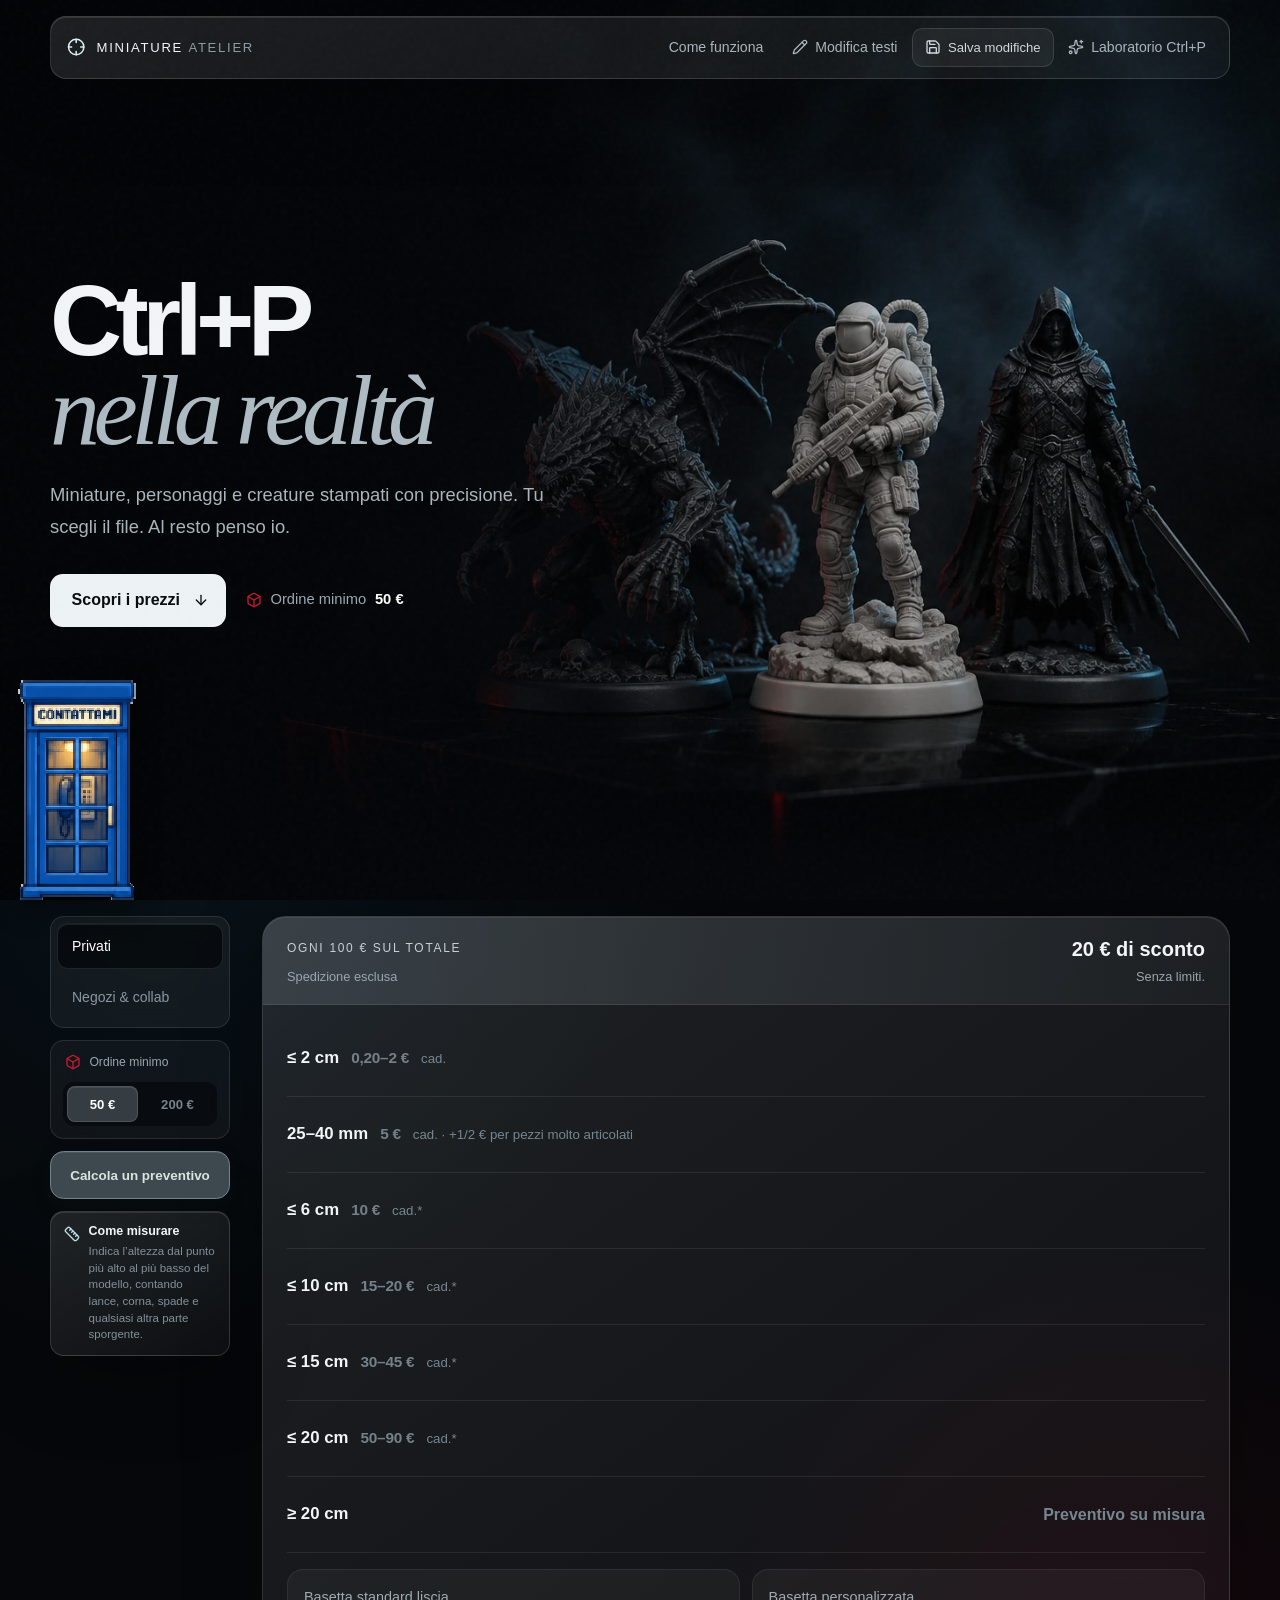
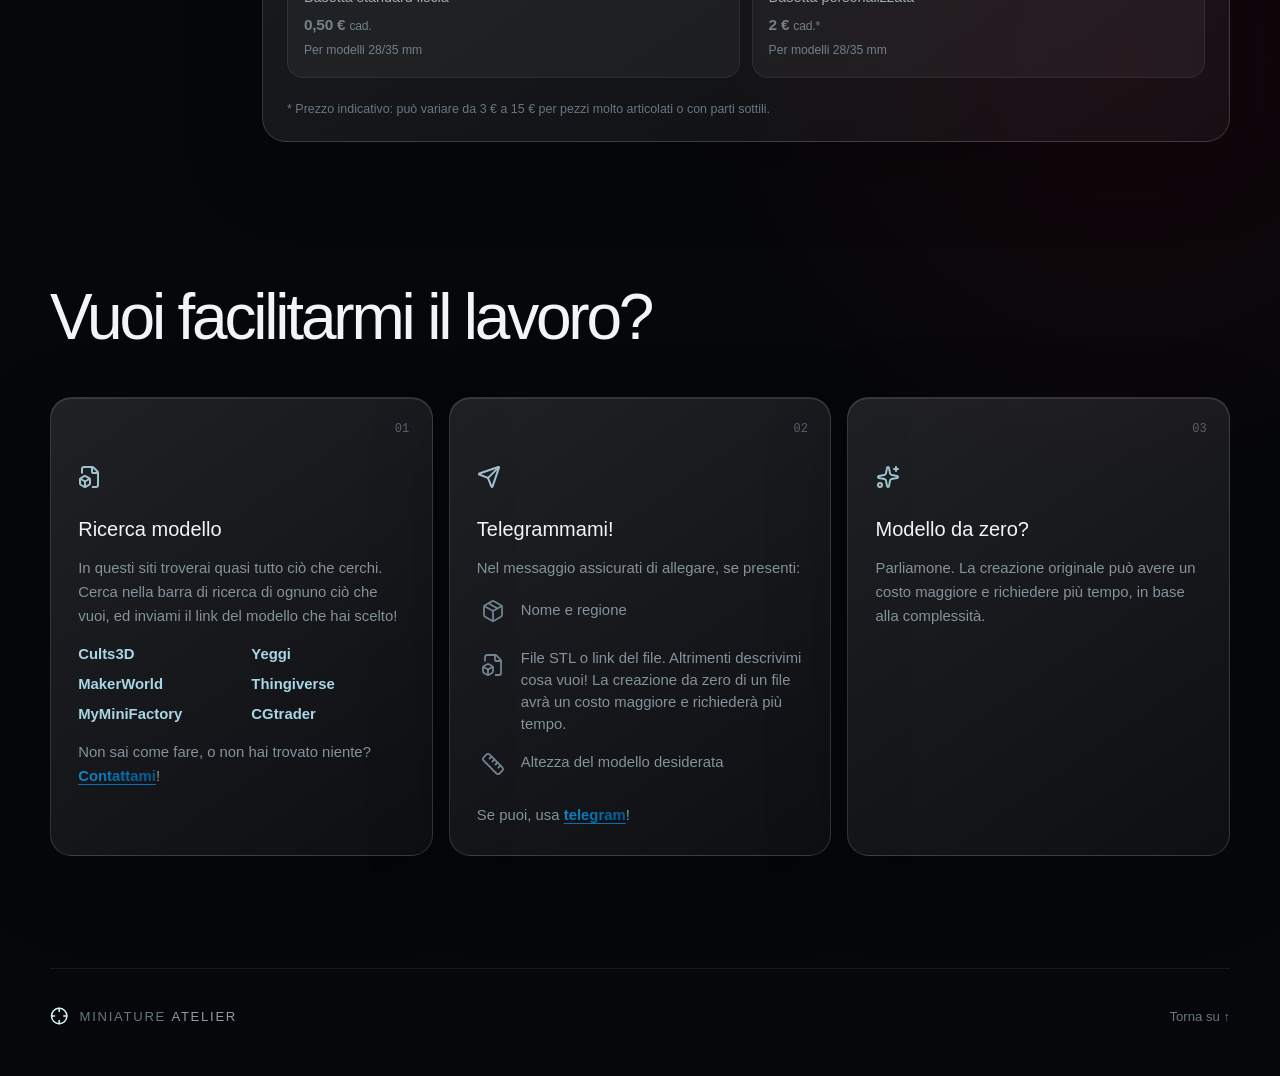
==== index.html @ 73da2fda "Pubblica Miniature Atelier" ====
<!doctype html>
<html lang="it"><head><meta charset="UTF-8"><meta name="viewport" content="width=device-width,initial-scale=1"><title>Miniature Atelier | Stampa 3D in resina</title><meta name="description" content="Stampa 3D di miniature, personaggi e creature in resina. Prezzi trasparenti e modelli su misura."><link rel="icon" href="./favicon.svg">  <script type="module" crossorigin src="./assets/home-CXBewtHA.js"></script>
  <link rel="modulepreload" crossorigin href="./assets/globals-DMaxS2Wz.js">
  <link rel="stylesheet" crossorigin href="./assets/globals-3iBk7bzG.css">
  <link rel="stylesheet" crossorigin href="./assets/home-Bjo-DSvi.css">
</head><body><div id="root"></div></body></html>
---- assets/home-Bjo-DSvi.css ----
.egg-dock{z-index:40;-webkit-backdrop-filter:blur(24px);backdrop-filter:blur(24px);color:#ecf3f7;background:#0b1016e8;border:1px solid #ffffff26;border-radius:16px;flex-direction:column;width:248px;max-height:calc(100dvh - 107px);padding-top:7px;display:flex;position:fixed;top:82px;right:14px;overflow:hidden;box-shadow:0 16px 70px #0008}.egg-dock button,.egg-modal button{cursor:pointer;font:inherit}.egg-dock button:focus-visible,.egg-modal button:focus-visible{outline-offset:-2px;outline:2px solid #b5e8f3}.egg-dock-heading{text-align:left;justify-content:space-between;align-items:center;gap:8px;padding:14px;display:flex;font-size:14px!important;font-weight:650!important}.egg-dock-heading>span{align-items:center;gap:8px;display:flex}.egg-choices{padding:0 7px;overflow-y:auto}.egg-choice{text-align:left;color:#b5c2cd;border:1px solid #0000;border-radius:7px;align-items:center;gap:8px;width:100%;padding:10px 8px;line-height:1.35;transition:background .15s;display:flex;font-size:13px!important}.egg-dock .egg-choice{cursor:grab}.egg-dock .egg-choice:active{cursor:grabbing}.egg-choice svg{color:var(--egg-color);flex-shrink:0}.egg-choice:hover,.egg-choice.egg-selected{color:#fff;background:#ffffff0d;border-color:#ffffff1c}.egg-choice.is-dragging{opacity:.35}.egg-choice.is-drop-target{color:#fff;border-color:var(--egg-color);background:color-mix(in srgb,var(--egg-color) 11%,#ffffff08);box-shadow:inset 0 0 0 1px color-mix(in srgb,var(--egg-color) 32%,transparent)}.egg-number{opacity:.6;font:11px ui-monospace,monospace}.egg-dock p{color:#9da9b4;margin:10px 14px 4px;font-size:12px}.egg-save-order{color:#e8f0f5;background:#ffffff0c;border:1px solid #ffffff20;border-radius:8px;justify-content:center;align-items:center;gap:8px;margin:8px 8px 0;padding:9px 12px;display:flex;font-size:12px!important}.egg-save-order:hover{background:#ffffff18}.egg-save-order:disabled{cursor:wait;opacity:.7}.egg-print{color:#c1ced8;align-items:center;gap:8px;padding:10px 14px 14px;display:flex;font-size:12px!important}.egg-modal{color:#eff5fa;max-height:calc(100dvh - 32px);overflow-y:auto;box-shadow:0 40px 150px #000c;background:#0a0e14!important;border:1px solid #ffffff24!important;border-radius:22px!important;gap:20px!important;width:min(1120px,100vw - 32px)!important;max-width:1120px!important;padding:22px!important}.egg-modal-header{justify-content:space-between;align-items:flex-start;gap:20px;display:flex}.egg-eyebrow{letter-spacing:.15em;color:#9aa8b8;margin-bottom:10px;font:11px ui-monospace,monospace;display:block}.egg-modal-header h2{margin-bottom:7px;font-size:24px;line-height:1.2}.egg-modal-header p{color:#a5b4c4;font-size:14px}.egg-close{border:1px solid #ffffff20;border-radius:50%;padding:8px}.egg-modal-grid{grid-template-columns:minmax(0,1fr) 250px;gap:18px;display:grid}.egg-modal-choices{flex-direction:column;gap:2px;max-height:540px;display:flex;overflow:auto}.egg-theater{background:radial-gradient(ellipse at 50% 45%,color-mix(in srgb,var(--egg-color) 9%,#070b10),#05070b 75%);border:1px solid #ffffff1c;border-radius:14px;min-width:0;overflow:hidden}.egg-scene{height:450px;color:var(--egg-color);position:relative;overflow:hidden}.egg-stage{height:355px;position:relative;overflow:hidden}.egg-caption{text-align:center;color:#f3f6fa;background:linear-gradient(#0000,#05070b 35%);place-content:center;min-height:95px;padding:18px 25px;font-size:19px;font-weight:600;line-height:1.35;display:grid;position:absolute;bottom:0;left:0;right:0}.egg-mini{object-fit:cover;object-position:80% center;border-radius:20%;width:245px;height:275px;margin-left:-122px;position:absolute;top:42px;left:50%;-webkit-mask-image:radial-gradient(#000 42%,#0000 72%);mask-image:radial-gradient(#000 42%,#0000 72%)}.egg-stage>svg{position:absolute}.egg-pop{animation:.7s cubic-bezier(.2,.8,.2,1.4) both egg-pop}.egg-playbar{border-top:1px solid #ffffff17;align-items:center;gap:10px;min-height:58px;padding:12px;font-size:12px;display:flex}.egg-playbar>span{color:#99a7b6;letter-spacing:.05em;margin-right:auto;font:10px ui-monospace,monospace}.egg-playbar button{color:#e9f0f7;background:#ffffff0c;border-radius:7px;align-items:center;gap:6px;padding:8px;font-size:12px;display:flex}.egg-burst{width:0;height:0;position:absolute;top:48%;left:50%}.egg-burst i{transform-origin:0;width:100px;height:2px;animation:.8s ease-out both egg-burst;position:absolute}.egg-burst i:after{content:"";background:var(--egg-color);width:8px;height:3px;box-shadow:0 0 16px var(--egg-color);border-radius:50%;position:absolute;right:0}.egg-folder{width:75px;height:75px;top:130px;left:9%}.egg-printer{width:95px;height:95px;top:115px;right:9%}.egg-runaway{text-align:center;animation:3.8s both egg-escape;position:absolute;top:145px;left:18%}.egg-runaway svg{width:40px;height:40px}.egg-runaway b{font:13px monospace;display:block}.egg-step-4 .egg-folder,.egg-step-5 .egg-folder,.egg-step-4 .egg-printer,.egg-step-5 .egg-printer{opacity:.15}.egg-ritual{border:2px dashed var(--egg-color);border-radius:50%;width:290px;height:290px;margin-left:-145px;animation:6s linear both egg-ritual;position:absolute;top:35px;left:50%;transform:rotateX(55deg);box-shadow:0 0 45px #a875ff45,inset 0 0 45px #a875ff25}.egg-ritual>div{border:8px double var(--egg-color);border-radius:50%;position:absolute;inset:25px}.egg-ritual span{text-align:center;width:100%;font:10px monospace;position:absolute;top:40px}.egg-ritual svg{width:70px;height:70px;position:absolute;top:110px;left:110px}.egg-summoned{animation:5s both egg-summon}.egg-hacked{border:1px solid var(--egg-color);text-align:center;background:#ff385115;justify-items:center;gap:14px;padding:25px;animation:.16s 4 egg-jitter;display:grid;position:absolute;inset:70px 10% auto}.egg-hacked svg{width:44px;height:44px}.egg-hacked code{letter-spacing:.04em;font-size:16px;line-height:1.55}.egg-hacked small{opacity:.82;font-size:13px}.egg-worker{z-index:3;text-align:center;position:absolute;top:215px}.egg-worker svg{width:54px;height:54px}.egg-worker small{font:9px monospace;display:block}.egg-worker-left{animation:5s both egg-worker-left;left:12%}.egg-worker-right{animation:5s both egg-worker-right;right:10%;transform:scaleX(-1)}.egg-cable{background:var(--egg-color);width:52%;height:1px;animation:5s both egg-cable;position:absolute;top:225px;left:23%}.egg-workpiece{animation:5s both egg-workpiece}.egg-polish{width:60px;height:60px;animation:.4s 5 alternate egg-polish;top:100px;left:55%}.egg-stamp{border:2px solid var(--egg-color);text-align:center;padding:9px;font:11px monospace;animation:.4s both egg-pop;position:absolute;bottom:12px;left:15%;right:15%;transform:rotate(-5deg)}.egg-build-sequence{z-index:3;width:min(var(--egg-workshop-size,245px),82vw);aspect-ratio:1;filter:drop-shadow(0 18px 24px #000a);pointer-events:none;position:absolute;top:24%;left:50%;transform:translate(-50%)}.egg-build-sequence img{object-fit:contain;object-position:center;opacity:0;visibility:hidden;pointer-events:none;width:100%;height:100%;position:absolute;inset:0}.egg-build-sequence img.is-active{opacity:1;visibility:visible}.egg-build-disintegrate{z-index:3;width:min(var(--egg-workshop-size,245px),82vw);aspect-ratio:1;pointer-events:none;position:absolute;top:24%;left:50%;overflow:visible;transform:translate(-50%)}.egg-build-disintegrate video{width:220%;max-width:none;height:220%;image-rendering:pixelated;pointer-events:none;background:0 0;position:absolute;top:50%;left:50%;transform:translate(-50%,-50%)}.egg-print-result{z-index:4;border-collapse:collapse;border:1px solid var(--egg-color);width:max-content;max-width:calc(100vw - 36px);color:var(--egg-color);box-shadow:0 0 25px color-mix(in srgb,var(--egg-color) 16%,transparent);text-transform:lowercase;background:#070b0ee8;font:700 13px/1.35 ui-monospace,SFMono-Regular,Consolas,monospace;animation:.32s steps(4,end) both egg-print-result-in,.7s 2.5s forwards egg-print-result-out;position:absolute;top:70%;left:50%;transform:translate(-50%,-50%)}.egg-print-result th,.egg-print-result td{text-align:left;white-space:nowrap;padding:9px 13px}.egg-print-result th{opacity:.78;border-right:1px solid color-mix(in srgb,var(--egg-color) 38%,transparent);font-weight:500}.egg-print-result tr+tr>*{border-top:1px solid color-mix(in srgb,var(--egg-color) 28%,transparent)}.egg-print-result td{font-weight:850}.egg-tumbling-statue{pointer-events:none;will-change:transform;width:clamp(180px,27vw,350px);height:auto;animation:1.7s linear both egg-statue-tumble;position:absolute;top:0;left:50%}.egg-thunk{z-index:3;color:inherit;font-size:40px;animation:3s cubic-bezier(.16,.9,.22,1.05) both egg-thunk;position:absolute;bottom:15px;right:10%;transform:rotate(-9deg)}.egg-fake-dialog{color:#e9f1ff;background:#161e2a;border:1px solid #ffffff35;border-radius:14px;padding:22px;position:absolute;top:20px;left:8%;right:8%}.egg-fake-dialog>span{color:#a7bbd3;font:10px monospace}.egg-fake-dialog h3{margin:8px 0 15px;font-size:22px}.egg-fake-dialog dl div{border-bottom:1px solid #ffffff12;justify-content:space-between;gap:12px;padding:8px 0;font-size:14px;display:flex}.egg-fake-dialog dt{color:#97aac1}.egg-fake-dialog dd{text-align:right}.egg-fake-dialog button{color:#101620;background:#b8d6ff;border-radius:8px;justify-content:center;align-items:center;gap:9px;width:100%;margin-top:18px;padding:11px;font-weight:650;display:flex}.egg-fake-dialog small{color:#a4b6cd;text-align:center;margin-top:9px;font-size:10px;display:block}.egg-slice{animation:3.8s both egg-assemble}.egg-slice-0{clip-path:inset(0 0 75%);--slide:-240px}.egg-slice-1{clip-path:inset(25% 0 50%);--slide:240px;animation-delay:.3s}.egg-slice-2{clip-path:inset(50% 0 25%);--slide:-240px;animation-delay:.6s}.egg-slice-3{clip-path:inset(75% 0 0);--slide:240px;animation-delay:.9s}.egg-diva{animation:6.5s both egg-diva;top:85px}.egg-speech{color:#251222;text-align:center;background:#f0b0dc;border-radius:16px 16px 16px 0;padding:17px;font-size:17px;font-weight:700;animation:.5s both egg-pop;position:absolute;top:23px;left:10%;right:10%}.egg-diva-label{text-align:center;width:100%;font:11px monospace;position:absolute;bottom:0}.egg-console{z-index:1;font:12px/1.8 monospace;position:absolute;top:24px;left:7%;right:7%}.egg-console code{overflow-wrap:anywhere;display:block}.egg-cursor{opacity:.7}.egg-scene-7 .egg-mini{height:245px;top:120px}.egg-qc-test,.egg-orbital-test,.egg-drone-test,.egg-conveyor-test,.egg-survival-test{position:absolute;inset:0;overflow:hidden}.egg-test-label{color:var(--egg-color);letter-spacing:.08em;white-space:nowrap;text-shadow:0 2px 14px #000;font:11px ui-monospace,monospace;position:absolute;top:24%;left:50%;transform:translate(-50%)}.egg-test-statue{z-index:2;filter:grayscale()contrast(1.08)drop-shadow(0 18px 22px #0009);pointer-events:none;width:clamp(145px,18vw,235px);height:auto;position:absolute;top:31%;left:50%;transform:translate(-50%)}.egg-final-kick{z-index:7;width:min(390px,74vw);box-shadow:0 0 28px color-mix(in srgb,var(--egg-color) 28%,transparent);background:#07100ddb;padding:12px 18px;font-size:14px;font-weight:800;bottom:17%;left:50%;right:auto;transform:translate(-50%)rotate(-4deg)}.egg-qc-hammer{z-index:4;transform-origin:90% 90%;width:clamp(65px,9vw,115px);height:auto;animation:4.6s cubic-bezier(.3,.8,.2,1) both egg-qc-hammer;position:absolute;top:23%;left:calc(50% + 65px)}.egg-qc-test .egg-test-statue{animation:4.6s both egg-qc-statue}.egg-impact-ring{z-index:1;border:3px solid var(--egg-color);border-radius:50%;width:24px;height:10px;animation:.75s ease-out both egg-impact-ring;position:absolute;top:58%;left:50%}.egg-test-rocket{z-index:3;width:48px;height:48px;animation:2s ease-in both egg-rocket-exit;position:absolute;top:18%;left:calc(50% - 24px)}.egg-orbital-statue{animation:3.8s cubic-bezier(.55,.02,.88,.42) both egg-orbital-drop;top:-32%}.egg-impact-crater{z-index:1;border:3px solid var(--egg-color);width:170px;height:28px;box-shadow:0 0 35px var(--egg-color);border-radius:50%;margin-left:-85px;animation:.8s ease-out both egg-crater;position:absolute;bottom:20%;left:50%}.egg-drone{z-index:4;width:58px;height:58px;filter:drop-shadow(0 0 12px var(--egg-color));position:absolute}.egg-drone-a{animation:5s ease-in-out both egg-drone-a;top:38%;left:18%}.egg-drone-b{animation:5s ease-in-out both egg-drone-b;top:36%;right:18%}.egg-drone-scan{z-index:5;width:220px;height:220px;color:var(--egg-color);opacity:.42;margin-left:-110px;animation:3.5s ease-in-out both egg-drone-scan;position:absolute;top:30%;left:50%}.egg-drone-statue{animation:4.5s both egg-drone-statue}.egg-drone-wrench{z-index:6;width:60px;height:60px;animation:4.5s both egg-wrench-kick;position:absolute;top:46%;right:24%}.egg-gear{z-index:2;width:90px;height:90px;animation:4s linear infinite egg-gear-spin;position:absolute;bottom:25%}.egg-gear-a{left:18%}.egg-gear-b{animation-direction:reverse;right:18%}.egg-conveyor-belt{border:2px solid var(--egg-color);background:repeating-linear-gradient(90deg,#ffffff1a 0 22px,#0000 22px 38px);height:18px;animation:.5s linear infinite egg-belt;position:absolute;bottom:28%;left:12%;right:12%}.egg-conveyor-statue{animation:4.7s ease-in-out both egg-conveyor-statue;top:30%}.egg-conveyor-boot{z-index:5;width:95px;height:95px;animation:4.7s both egg-conveyor-kick;position:absolute;top:42%;right:15%;transform:rotate(-70deg)}.egg-survival-shield{z-index:1;opacity:.18;width:250px;height:250px;margin-left:-125px;animation:1s ease-in-out 4 alternate egg-shield-pulse;position:absolute;top:30%;left:50%}.egg-clamp{z-index:4;border:3px solid var(--egg-color);background:#090d12dd;width:32%;height:70px;position:absolute;top:42%}.egg-clamp-left{animation:4s both egg-clamp-left;left:-34%}.egg-clamp-right{animation:4s both egg-clamp-right;right:-34%}.egg-survival-statue{animation:4.5s both egg-survival-statue}.egg-survival-boot{z-index:6;width:92px;height:92px;animation:4.8s both egg-survival-kick;position:absolute;top:54%;left:calc(50% + 115px);transform:rotate(-80deg)}.egg-survival-verdict{z-index:6;white-space:nowrap;color:var(--egg-color);font:10px ui-monospace,monospace;animation:.35s both egg-pop;position:absolute;top:68%;left:50%;transform:translate(-50%)}.egg-alarm{text-align:center;border:2px solid var(--egg-color);background:#ff35221a;justify-items:center;gap:15px;padding:22px;animation:.17s 16 egg-jitter;display:grid;position:absolute;inset:55px 12% auto}.egg-alarm svg{width:70px;height:70px}.egg-alarm b{font-size:28px}.egg-alarm small{font:12px monospace}.egg-panic-page{overflow-x:clip}.egg-panic-page main{animation:90ms linear infinite egg-jitter}.egg-panic-page.egg-panic-settle main{animation:1s cubic-bezier(.12,.65,.28,1) both egg-jitter-settle}.egg-portal{border:5px solid #ffc47b;border-radius:50%;width:180px;height:290px;margin-left:-90px;animation:6s both egg-portal;position:absolute;top:30px;left:50%;box-shadow:0 0 35px #ff7500,inset 0 0 45px #ff7500}.egg-forged{animation:6s both egg-forge}.egg-smoke{filter:blur(17px);background:radial-gradient(#ffa44045,#0000 65%);border-radius:50%;animation:6s both egg-smoke;position:absolute;inset:70px 20% 0}.egg-embers i{background:#ffd59d;border-radius:50%;width:3px;height:3px;animation:2.5s 2 both egg-ember;position:absolute;top:300px;box-shadow:0 0 7px #ff8400}.egg-doctrine{text-align:center;letter-spacing:-.045em;font-size:clamp(35px,5vw,64px);font-weight:900;line-height:1.07;animation:2.6s both egg-paper;position:absolute;inset:60px 8% auto}.egg-doctrine em{color:#a0a4ae;font-style:normal}.egg-doctrine.egg-resin{animation:.8s both egg-resin}.egg-resin em{color:var(--egg-color);text-shadow:0 0 35px #d4bcff60}.egg-doctrine-note{text-align:center;color:#a4acba;font-size:12px;position:absolute;bottom:25px;left:10%;right:10%}@keyframes egg-pop{0%{opacity:0;filter:blur(14px);transform:scale(.2)}to{opacity:1;filter:blur();transform:scale(1)}}@keyframes egg-burst{0%{opacity:1;width:0}to{opacity:0;width:180px}}@keyframes egg-escape{0%{transform:translate(0)rotate(-12deg)}20%{transform:translate(35px,-60px)rotate(15deg)}40%{transform:translate(90px,35px)rotate(-20deg)}65%{transform:translate(170px,-45px)rotate(25deg)}90%{opacity:1;transform:translate(250px)scale(.5)}to{opacity:0;transform:translate(270px)scale(0)}}@keyframes egg-ritual{0%{opacity:0;transform:rotateX(55deg)rotate(0)}20%{opacity:1}to{transform:rotateX(55deg)rotate(300deg)}}@keyframes egg-summon{0%,20%{opacity:0;transform:translateY(110px)scale(.1)rotateY(180deg)}80%,to{opacity:1;transform:translateY(0)scale(1)rotateY(360deg)}}@keyframes egg-jitter{0%,to{transform:translate(0)}12.5%{transform:translate(-3px,-3px)}25%{transform:translate(1px,-4px)}37.5%{transform:translate(4px,-1px)}50%{transform:translate(3px,3px)}62.5%{transform:translateY(4px)}75%{transform:translate(-4px,2px)}87.5%{transform:translate(-2px,-3px)}}@keyframes egg-jitter-settle{0%{transform:translate(-4px,3px)}12%{transform:translate(3.5px,-3px)}25%{transform:translate(-3px,-2.5px)}38%{transform:translate(2.5px,2px)}52%{transform:translate(-2px,1.5px)}66%{transform:translate(1.4px,-1.2px)}79%{transform:translate(-.9px,.7px)}90%{transform:translate(.4px,-.3px)}to{transform:translate(0)}}@keyframes egg-hijack-glitch{0%{opacity:1;clip-path:inset(0);filter:none}12%{clip-path:inset(8% 0 66%);filter:hue-rotate(80deg);transform:translate(-18px,4px)}24%{clip-path:inset(58% 0 13%);transform:translate(21px,-5px)}38%{clip-path:inset(31% 0 37%);filter:contrast(2);transform:translate(-8px,2px)skew(12deg)}52%{clip-path:inset(3% 0 82%);transform:translate(14px,-2px)}68%{opacity:.75;clip-path:inset(72% 0 4%);filter:hue-rotate(-70deg);transform:scaleX(1.08)}84%{opacity:.35;clip-path:inset(42% 0);transform:translate(-25px)scaleY(.15)}to{opacity:0;clip-path:inset(50% 0);filter:blur(12px);transform:scaleX(0)scaleY(.02)}}@keyframes egg-worker-left{0%{transform:translate(-200px)}25%,60%{transform:translate(0)rotate(-10deg)}70%{transform:translate(50px)rotate(20deg)}to{opacity:0;transform:translate(-220px)}}@keyframes egg-worker-right{0%{transform:translate(200px)}25%,60%{transform:translate(0)rotate(10deg)}to{opacity:0;transform:translate(220px)}}@keyframes egg-workpiece{0%,15%{opacity:0;transform:translate(-220px)scale(.6)}40%,60%{opacity:.8;transform:translate(0)scale(.8)}70%{transform:rotate(18deg)translateY(-30px)}to{opacity:1;transform:rotate(0)}}@keyframes egg-cable{0%,20%,90%,to{opacity:0}35%,65%{opacity:1}}@keyframes egg-polish{to{transform:translate(20px,50px)rotate(60deg)}}@keyframes egg-build-frame-in{0%{opacity:.45;filter:brightness(1.8)}to{opacity:1;filter:none}}@keyframes egg-print-result-in{0%{opacity:0;clip-path:inset(0 50%)}to{opacity:1;clip-path:inset(0)}}@keyframes egg-print-result-out{0%{opacity:1;filter:none}to{opacity:0;filter:blur(5px)}}@keyframes egg-statue-tumble{0%{transform:translate(-50%,-125%)rotate(-35deg)}15%{transform:translate(-61%,-70%)rotate(68deg)}30%{transform:translate(-42%,-15%)rotate(171deg)}45%{transform:translate(-58%,12vh)rotate(274deg)}60%{transform:translate(-43%,38vh)rotate(377deg)}75%{transform:translate(-57%,68vh)rotate(480deg)}88%{transform:translate(-45%,94vh)rotate(570deg)}to{transform:translate(-54%,calc(100vh + 125%))rotate(650deg)}}@keyframes egg-thunk{0%{opacity:0;filter:blur(8px);transform:scale(.35)rotate(-9deg)}28%{opacity:1;filter:blur();transform:scale(1.45)rotate(-9deg)}62%{opacity:1;filter:blur();transform:scale(1)rotate(-9deg)}to{opacity:0;filter:blur(3px);transform:scale(.96)rotate(-9deg)}}@keyframes egg-assemble{0%,10%{transform:translateX(var(--slide));opacity:0}70%,to{opacity:1;transform:translate(0)}}@keyframes egg-diva{0%,10%{filter:grayscale();transform:scale(.85)}25%{transform:rotate(-9deg)scale(1)}45%{transform:rotate(8deg)scale(1.08)}70%{filter:grayscale(0);transform:rotate(-6deg)scale(1.15)}to{transform:rotate(-6deg)scale(1)}}@keyframes egg-portal{0%{opacity:0;transform:scaleX(0)scaleY(.1)}25%,70%{opacity:1;transform:scaleX(1)scaleY(1)}to{opacity:0;transform:scaleX(.03)}}@keyframes egg-forge{0%,25%{opacity:0;filter:brightness(3)sepia();transform:scale(.1)}75%{opacity:1;filter:brightness(2)sepia(.8);transform:scale(1)}to{filter:brightness()}}@keyframes egg-smoke{0%{opacity:0;transform:scale(.3)}60%{opacity:1}to{opacity:0;transform:translateY(-50px)scale(1.8)}}@keyframes egg-ember{0%{opacity:1;transform:translateY(0)}to{opacity:0;transform:translate(20px,-260px)}}@keyframes egg-paper{0%,70%{opacity:1;transform:scale(1)}to{opacity:0;filter:blur(8px);transform:perspective(500px)rotateX(75deg)scale(.2)}}@keyframes egg-resin{0%{opacity:0;filter:blur(14px);transform:scale(1.4)}to{opacity:1;transform:scale(1)}}@keyframes egg-qc-hammer{0%,28%{opacity:0;transform:rotate(-115deg)translate(60px,-60px)}38%{opacity:1}52%{transform:rotate(18deg)}58%{transform:rotate(-35deg)}68%{transform:rotate(22deg)}74%,to{transform:rotate(-8deg)}}@keyframes egg-qc-statue{0%,35%{transform:translate(-50%)}53%{transform:translate(-50%,22px)rotate(-4deg)scaleY(.96)}60%{transform:translate(-50%,-8px)rotate(3deg)}69%{transform:translate(-50%,14px)rotate(-3deg)}78%,to{transform:translate(-50%)}}@keyframes egg-impact-ring{0%{opacity:1;transform:translate(-50%,-50%)scale(.2)}to{opacity:0;transform:translate(-50%,-50%)scale(9)}}@keyframes egg-rocket-exit{0%{opacity:0;transform:translateY(180px)rotate(-45deg)}20%{opacity:1}to{opacity:0;transform:translate(260px,-260px)rotate(-45deg)}}@keyframes egg-orbital-drop{0%,28%{opacity:0;transform:translate(-50%,-30vh)rotate(-160deg)scale(.55)}35%{opacity:1}86%{transform:translate(-50%,69vh)rotate(650deg)scale(.85)}91%{transform:translate(-50%,65vh)rotate(680deg)scale(1.05,.72)}to{transform:translate(-50%,69vh)rotate(690deg)scale(.95)}}@keyframes egg-crater{0%{opacity:1;transform:scale(.15)}to{opacity:0;transform:scale(3.2)}}@keyframes egg-drone-a{0%{opacity:0;transform:translate(-220px,-80px)}20%,70%{opacity:1;transform:translate(0)}82%{transform:translate(170px,35px)rotate(25deg)}to{opacity:0;transform:translate(-240px,-80px)}}@keyframes egg-drone-b{0%{opacity:0;transform:translate(220px,-60px)}20%,65%{opacity:1;transform:translate(0)}76%{transform:translate(-145px,45px)rotate(-20deg)}to{opacity:0;transform:translate(240px,-80px)}}@keyframes egg-drone-scan{0%,18%{opacity:0;transform:scale(.4)rotate(0)}35%,62%{opacity:.5;transform:scale(1)rotate(180deg)}75%,to{opacity:0;transform:scale(1.2)rotate(360deg)}}@keyframes egg-drone-statue{0%,58%{transform:translate(-50%)}72%{transform:translate(-35%,18px)rotate(14deg)}82%,to{transform:translate(-50%)rotate(0)}}@keyframes egg-wrench-kick{0%,58%{opacity:0;transform:translate(180px,-70px)rotate(20deg)}65%{opacity:1}74%{transform:translate(-100px,35px)rotate(-110deg)}84%,to{opacity:0;transform:translate(120px,-90px)rotate(-210deg)}}@keyframes egg-gear-spin{to{transform:rotate(360deg)}}@keyframes egg-belt{to{background-position:38px 0}}@keyframes egg-conveyor-statue{0%{opacity:0;transform:translate(-170%,-10px)rotate(-10deg)}25%,62%{opacity:1;transform:translate(-50%)}75%{transform:translate(10%,5px)rotate(15deg)}88%,to{transform:translate(95%,30px)rotate(32deg)}}@keyframes egg-conveyor-kick{0%,58%{opacity:0;transform:translate(190px)rotate(-70deg)}67%{opacity:1}77%{transform:translate(-115px,15px)rotate(-95deg)}88%,to{opacity:0;transform:translate(140px,-20px)rotate(-60deg)}}@keyframes egg-shield-pulse{to{opacity:.42;filter:drop-shadow(0 0 25px var(--egg-color))}}@keyframes egg-clamp-left{0%,20%{left:-34%}48%,65%{left:18%}78%,to{left:-34%}}@keyframes egg-clamp-right{0%,20%{right:-34%}48%,65%{right:18%}78%,to{right:-34%}}@keyframes egg-survival-statue{0%,35%{transform:translate(-50%)}44%{transform:translate(-53%,-4px)rotate(-3deg)}50%{transform:translate(-47%,4px)rotate(3deg)}56%{transform:translate(-52%,2px)rotate(-2deg)}62%{transform:translate(-48%,-3px)rotate(2deg)}72%,to{transform:translate(-50%)}}@keyframes egg-survival-kick{0%,67%{opacity:0;transform:translate(160px,40px)rotate(-80deg)}74%{opacity:1}82%{transform:translate(-120px,-10px)rotate(-105deg)}92%,to{opacity:0;transform:translate(150px,30px)rotate(-65deg)}}.egg-customs,.egg-elevator,.egg-strike,.egg-interrogation,.egg-teleport,.egg-opinion,.egg-paperless{position:absolute;inset:0;overflow:hidden}.egg-customs-portal{border:5px double var(--egg-color);width:180px;height:300px;box-shadow:0 0 40px color-mix(in srgb,var(--egg-color) 55%,transparent),inset 0 0 35px color-mix(in srgb,var(--egg-color) 38%,transparent);border-radius:50%;animation:5.3s both egg-customs-portal;position:absolute;top:27%;left:14%}.egg-customs-booth{z-index:4;border:1px solid var(--egg-color);text-align:center;background:#090d12e8;width:190px;padding:15px;position:absolute;top:31%;right:15%;transform:rotate(2deg)}.egg-customs-booth b{font:15px ui-monospace,monospace;display:block}.egg-customs-booth small{color:#d6dee4;margin-top:8px;font:9px/1.5 ui-monospace,monospace;display:block}.egg-customs-statue{animation:4.2s both egg-customs-arrival;top:30%;left:39%}.egg-customs-scan{z-index:5;background:var(--egg-color);width:23%;height:2px;box-shadow:0 0 18px var(--egg-color);animation:2.7s ease-in-out 1.2s both egg-customs-scan;position:absolute;top:30%;left:31%}.egg-customs-ticket,.egg-customs-denied{z-index:6;color:#eef4f7;background:#080b10df;border:1px solid #ffffff20;padding:10px 13px;font:9px/1.5 ui-monospace,monospace;animation:.35s both egg-pop;position:absolute}.egg-customs-ticket{bottom:23%;left:12%;transform:rotate(-5deg)}.egg-customs-denied{color:var(--egg-color);bottom:24%;right:12%;transform:rotate(4deg)}.egg-elevator-frame{z-index:4;background:#05070a;border:8px ridge #4d5860;width:300px;height:330px;position:absolute;top:24%;left:50%;overflow:hidden;transform:translate(-50%);box-shadow:0 20px 50px #000a,inset 0 0 0 2px #111820}.egg-elevator-frame:before{content:"";z-index:7;pointer-events:none;background:linear-gradient(#12171b,#b8c1c5 45%,#252d32);width:2px;position:absolute;inset:0 auto 0 50%;transform:translate(-50%);box-shadow:0 0 7px #000}.egg-elevator-door{z-index:5;background:linear-gradient(100deg,#0d1216 0%,#465159 18%,#171e23 42%,#5b666d 58%,#1a2126 82%,#080c0f 100%);border:1px solid #657078;width:51%;animation:4s cubic-bezier(.42,0,.2,1) both egg-elevator-doors;position:absolute;top:0;bottom:0;overflow:hidden;box-shadow:inset 0 0 0 4px #12181c,inset 0 0 0 6px #505a60,inset 0 0 35px #000b}.egg-door-left{transform-origin:0;left:0}.egg-door-right{transform-origin:100%;animation-name:egg-elevator-doors-right;right:0}.egg-elevator-door:before{content:"";background:repeating-linear-gradient(0deg,#0000 0 43px,#737d8230 43px 45px),linear-gradient(90deg,#0b1014aa,#0000 30%,#ffffff0d 50%,#0000 70%,#0b1014aa);border:2px ridge #606a70;position:absolute;inset:12px 10px;box-shadow:inset 0 0 0 5px #11171b,inset 0 0 18px #000b}.egg-elevator-door:after{content:"";background:#9ca6aa;border-radius:50%;width:4px;height:4px;position:absolute;top:20px;left:18px;box-shadow:108px 0 #9ca6aa,0 282px #9ca6aa,108px 282px #9ca6aa,0 94px #687278,108px 94px #687278,0 188px #687278,108px 188px #687278}.egg-door-window{z-index:2;background:repeating-linear-gradient(45deg,#0a0f12 0 4px,#26343b 4px 6px);border:5px ridge #59656c;width:46%;height:19%;position:absolute;top:18%;left:27%;box-shadow:inset 0 0 18px #000,0 1px #8a9599}.egg-door-handle{z-index:3;background:linear-gradient(90deg,#151b1f,#bac2c5 48%,#242c31);border:1px solid #8f999d;border-radius:5px;width:7px;height:64px;position:absolute;top:48%;box-shadow:0 3px 8px #000}.egg-door-mark{z-index:3;color:#8ed6ff;text-shadow:0 0 10px #8ed6ff;font:18px/1 ui-monospace,monospace;position:absolute;bottom:15%;left:50%;transform:translate(-50%)rotate(45deg)}.egg-elevator-statue{width:205px;animation:4s linear both egg-elevator-scale;top:8%}.egg-floor-lights{z-index:7;background:linear-gradient(#090d10,#020506);border:2px solid #38454c;border-radius:4px;align-items:center;gap:8px;padding:8px 11px;display:flex;position:absolute;top:18%;left:50%;transform:translate(-50%);box-shadow:0 0 0 3px #10171b,0 0 0 4px #526069,inset 0 0 12px #000}.egg-floor-lights i{--lamp:#ffd34f;background:var(--lamp);opacity:.18;border-radius:50%;width:11px;height:11px;transition:opacity .15s,filter .15s,box-shadow .15s;box-shadow:inset 0 0 0 1px #fff5}.egg-floor-lights i.is-passed{opacity:.42;box-shadow:0 0 5px var(--lamp),inset 0 0 0 1px #fff8}.egg-floor-lights i.is-active{opacity:1;filter:brightness(1.35);box-shadow:0 0 6px var(--lamp),0 0 15px var(--lamp),inset 0 0 0 1px #fff;animation:.38s both egg-floor-light}.egg-elevator.is-verdict .egg-elevator-frame,.egg-elevator.is-verdict .egg-floor-lights{display:none}.egg-elevator-pixel-canvas{z-index:8;pointer-events:none;width:900px;max-width:none;height:850px;image-rendering:pixelated;position:absolute;top:calc(18% - 210px);left:50%;transform:translate(-50%)}.egg-elevator-verdict{z-index:2;border:2px solid var(--egg-color);width:max-content;max-width:calc(100vw - 32px);color:var(--egg-color);box-shadow:0 0 0 1px #05080d,0 0 28px color-mix(in srgb,var(--egg-color) 30%,transparent);text-align:center;letter-spacing:.055em;background:#05080de8;padding:14px 20px;font:800 14px/1 ui-monospace,monospace;animation:.2s steps(3,end) both egg-elevator-verdict-in,.7s 2.2s forwards egg-elevator-verdict-out;position:absolute;top:50%;left:50%;transform:translate(-50%,-50%)}.egg-elevator-note{z-index:7;width:min(430px,82vw);color:var(--egg-color);text-align:center;letter-spacing:.04em;text-shadow:0 2px 14px #000,0 0 15px color-mix(in srgb,var(--egg-color) 40%,transparent);font:800 12px/1.5 ui-monospace,monospace;animation:.45s cubic-bezier(.2,.9,.2,1.2) both egg-elevator-note;position:absolute;bottom:5%;left:50%;transform:translate(-50%)}.egg-strike-statue{animation:5s both egg-strike-wobble;top:27%}.egg-supports{z-index:4;width:260px;position:absolute;top:57%;left:50%;transform:translate(-50%)}.egg-supports i{--offset:calc((var(--i) - 1.5) * 54px);background:var(--egg-color);width:7px;height:120px;transform:translateX(var(--offset));transform-origin:bottom;animation:4.8s cubic-bezier(.6,.05,.5,1) both egg-support-march;animation-delay:calc(var(--i) * 90ms);position:absolute;left:50%}.egg-supports i span{width:76px;transform:translateX(-50%) rotate(calc((var(--i) - 1.5) * 4deg));border:1px solid var(--egg-color);color:#fff;text-align:center;background:#0a0d12e8;padding:4px;font:7px ui-monospace,monospace;position:absolute;top:18px;left:50%}.egg-strike-banner{z-index:6;color:var(--egg-color);font:900 clamp(20px,3vw,40px)/.95 ui-monospace,monospace;animation:.4s both egg-pop;position:absolute;top:31%;left:10%;transform:rotate(-5deg)}.egg-strike-small{z-index:6;color:#e8edf1;max-width:270px;font:9px/1.5 ui-monospace,monospace;position:absolute;bottom:27%;right:8%}.egg-spotlight{background:linear-gradient(170deg,color-mix(in srgb,var(--egg-color) 24%,transparent),transparent 68%);clip-path:polygon(46% 0,54% 0,100% 100%,0 100%);width:38%;height:72%;animation:1.8s ease-in-out infinite alternate egg-spotlight;position:absolute;top:0}.egg-spotlight-left{left:5%;transform:rotate(-11deg)}.egg-spotlight-right{animation-delay:-.9s;right:5%;transform:rotate(11deg)}.egg-interrogation-statue{filter:grayscale()contrast(1.25)drop-shadow(0 18px 22px #000);animation:4.8s both egg-interrogation-squirm;top:29%}.egg-question{z-index:5;text-align:center;width:min(520px,80vw);color:var(--egg-color);letter-spacing:.06em;font:12px ui-monospace,monospace;position:absolute;top:22%;left:50%;transform:translate(-50%)}.egg-polygraph{z-index:5;color:var(--egg-color);letter-spacing:.1em;white-space:nowrap;font:20px ui-monospace,monospace;animation:.14s steps(2,end) infinite egg-polygraph;position:absolute;bottom:25%;left:50%;transform:translate(-50%)}.egg-duck{z-index:7;color:#ffe56c;text-align:center;font:34px ui-monospace,monospace;animation:.6s cubic-bezier(.2,.9,.2,1.4) both egg-duck-confess;position:absolute;top:45%;right:14%}.egg-duck small{color:#fff;margin-top:6px;font:8px ui-monospace,monospace;display:block}.egg-teleport-ring{z-index:1;border:4px solid var(--egg-color);width:150px;height:280px;box-shadow:0 0 35px var(--egg-color),inset 0 0 25px var(--egg-color);border-radius:50%;animation:1.2s ease-in-out infinite alternate egg-teleport-ring;position:absolute;top:27%}.egg-ring-a{left:10%}.egg-ring-b{animation-delay:-.6s;right:10%}.egg-teleport-part{width:205px;animation:4.5s cubic-bezier(.4,.05,.2,1) both egg-teleport-part;animation-delay:calc(var(--part) * .13s);top:30%}.egg-teleport-part-0{--part:0;clip-path:inset(0 0 75%)}.egg-teleport-part-1{--part:1;clip-path:inset(25% 0 50%)}.egg-teleport-part-2{--part:2;clip-path:inset(50% 0 25%)}.egg-teleport-part-3{--part:3;clip-path:inset(75% 0 0)}.egg-luggage{z-index:5;border:3px solid var(--egg-color);width:55px;height:43px;color:var(--egg-color);border-radius:5px;place-items:center;font:24px ui-monospace,monospace;animation:3s both egg-luggage;display:grid;position:absolute;bottom:27%;left:19%}.egg-luggage:before{content:"";border:3px solid var(--egg-color);border-bottom:0;border-radius:5px 5px 0 0;width:25px;height:10px;position:absolute;top:-12px}.egg-teleport-note,.egg-teleport-error{z-index:6;color:#fff;font:10px/1.5 ui-monospace,monospace;animation:.35s both egg-pop;position:absolute}.egg-teleport-note{top:23%;left:8%}.egg-teleport-error{color:var(--egg-color);text-align:right;bottom:25%;right:7%}@keyframes egg-customs-portal{0%{opacity:0;transform:scaleX(.05)}22%,82%{opacity:1;transform:scaleX(1)}to{opacity:0;transform:scaleX(.05)}}@keyframes egg-customs-arrival{0%,15%{opacity:0;transform:translate(-210%,-10px)rotate(-15deg)scale(.5)}42%,68%{opacity:1;transform:translate(-50%)rotate(0)scale(1)}78%{transform:translate(-38%)rotate(4deg)}to{transform:translate(-10%)rotate(2deg)}}@keyframes egg-customs-scan{0%{opacity:0;transform:translateY(0)}15%{opacity:1}85%{opacity:1;transform:translateY(270px)}to{opacity:0;transform:translateY(270px)}}@keyframes egg-elevator-doors{0%,14%{transform:translate(0)}32%,77%{transform:translate(-100%)}78%{transform:translate(-100%)}to{transform:translate(0)}}@keyframes egg-elevator-doors-right{0%,14%{transform:translate(0)}32%,77%{transform:translate(100%)}78%{transform:translate(100%)}to{transform:translate(0)}}@keyframes egg-elevator-scale{0%{opacity:1;transform:translate(-50%)translateY(0)scale(1)}72%{opacity:1;transform:translate(-50%)translateY(-46px)scale(.08)}78%,to{opacity:0;transform:translate(-50%)translateY(-52px)scale(.015)}}@keyframes egg-elevator-note{0%{opacity:0;filter:blur(7px);transform:translate(-50%,18px)scale(.75)}to{opacity:1;filter:none;transform:translate(-50%)scale(1)}}@keyframes egg-elevator-verdict-in{0%{opacity:0;transform:translate(-50%,-50%)scaleX(.08)}55%{opacity:1;transform:translate(-50%,-50%)scaleX(1.08)}to{opacity:1;transform:translate(-50%,-50%)scaleX(1)}}@keyframes egg-elevator-verdict-out{0%{opacity:1}to{opacity:0}}@keyframes egg-strike-wobble{0%,38%{transform:translate(-50%)}52%{transform:translate(-56%,10px)rotate(-7deg)}63%{transform:translate(-43%,25px)rotate(10deg)}76%,to{transform:translate(-48%,36px)rotate(4deg)}}@keyframes egg-support-march{0%,28%{transform:translateX(var(--offset))}40%{transform:translate(var(--offset),-12px) rotate(-8deg)}52%{transform:translate(calc(var(--offset) + 45px),2px) rotate(9deg)}66%{transform:translate(calc(var(--offset) + 105px),-10px) rotate(-7deg)}82%,to{opacity:0;transform:translate(calc(var(--offset) + 390px),12px) rotate(12deg)}}@keyframes egg-spotlight{to{opacity:.38;filter:hue-rotate(35deg)}}@keyframes egg-interrogation-squirm{0%,30%{transform:translate(-50%)}40%{transform:translate(-53%)rotate(-2deg)}50%{transform:translate(-47%)rotate(2deg)}60%{transform:translate(-52%)rotate(-1deg)}75%,to{transform:translate(-50%)}}@keyframes egg-polygraph{to{transform:translate(-50%)translateY(3px)skew(9deg)}}@keyframes egg-duck-confess{0%{opacity:0;transform:translateY(90px)rotate(25deg)scale(.2)}to{opacity:1;transform:translateY(0)rotate(-8deg)scale(1)}}@keyframes egg-teleport-ring{to{filter:hue-rotate(45deg);transform:scaleX(.78)}}@keyframes egg-teleport-part{0%,15%{opacity:0;transform:translate(-240%,-80px)rotate(-30deg)}32%{opacity:1;transform:translate(80%,-45px)rotate(20deg)}48%{transform:translate(-85%,70px)rotate(-12deg)}66%{transform:translate(-30%,-25px)rotate(8deg)}82%,to{transform:translate(-50%)rotate(0)}}@keyframes egg-luggage{0%,20%{opacity:0;transform:translate(-180px,-80px)rotate(-25deg)}45%{opacity:1;transform:translateY(18px)rotate(8deg)}55%{transform:translateY(0)rotate(-4deg)}to{transform:none}}.egg-sentient-file{z-index:4;border:3px solid var(--egg-color);width:190px;height:235px;box-shadow:0 0 45px color-mix(in srgb,var(--egg-color) 25%,transparent);text-align:center;background:#0c0f15ee;border-radius:8px 36px 8px 8px;place-content:center;gap:18px;animation:5.2s both egg-file-awakens;display:grid;position:absolute;top:31%;left:50%;transform:translate(-50%)}.egg-sentient-file:after{content:"";border-left:3px solid var(--egg-color);border-bottom:3px solid var(--egg-color);clip-path:polygon(0 0,100% 100%,0 100%);background:#181d26;width:49px;height:49px;position:absolute;top:-3px;right:-3px}.egg-sentient-file b{font:28px ui-monospace,monospace}.egg-sentient-file i{color:#fff;font:24px ui-monospace,monospace}.egg-opinion-cursor{z-index:7;color:#fff;font-size:42px;animation:3.8s both egg-cursor-retreat;position:absolute;top:48%;left:calc(50% + 88px)}.egg-opinion-bubble{z-index:6;border:1px solid var(--egg-color);color:#fff;background:#0b0e14ed;border-radius:14px 14px 14px 2px;max-width:280px;padding:11px 14px;font:10px/1.45 ui-monospace,monospace;animation:.4s cubic-bezier(.2,.9,.2,1.3) both egg-opinion-bubble;position:absolute;box-shadow:0 12px 35px #0009}.egg-opinion-one{top:30%;left:14%;transform:rotate(-4deg)}.egg-opinion-two{top:38%;right:13%;transform:rotate(4deg)}.egg-opinion-three{bottom:25%;left:18%;transform:rotate(2deg)}.egg-aware{z-index:9;border:2px solid var(--egg-color);width:min(500px,82vw);box-shadow:0 0 45px color-mix(in srgb,var(--egg-color) 35%,transparent);background:#12070bed;justify-content:center;align-items:center;gap:22px;padding:16px 20px;animation:.55s steps(3,end) both egg-aware;display:flex;position:absolute;bottom:15%;left:50%;transform:translate(-50%)rotate(-2deg)}.egg-aware b{font:900 clamp(20px,3vw,34px) ui-monospace,monospace}.egg-paperless-printer{z-index:3;width:150px;height:150px;color:var(--egg-color);filter:drop-shadow(0 0 18px color-mix(in srgb,var(--egg-color) 40%,transparent));position:absolute;top:29%;left:50%;transform:translate(-50%)}.egg-paper-sheet{z-index:5;color:#1a1d20;text-align:center;background:#f5f5ef;border-radius:2px;place-content:center;width:120px;height:165px;margin-left:-60px;animation:4.3s cubic-bezier(.4,.05,.3,1) both egg-paper-flees;display:grid;position:absolute;top:38%;left:50%;box-shadow:0 16px 30px #0008}.egg-paper-sheet span{font:10px/1.6 ui-monospace,monospace}.egg-paper-sheet b{color:#cc1d32}.egg-paperless-statue{width:210px;animation:4.8s both egg-paperless-statue;top:31%}.egg-paper-counter{z-index:6;color:var(--egg-color);background:#071016df;border:1px solid #ffffff1c;padding:10px;font:11px ui-monospace,monospace;animation:.35s both egg-pop;position:absolute;top:37%;left:12%}.egg-paper-counter s{color:#ff718c;margin:0 5px}.egg-paper-goodbye{z-index:6;color:#fff;font:11px/1.5 ui-monospace,monospace;animation:.35s both egg-pop;position:absolute;top:38%;right:10%;transform:rotate(5deg)}.egg-paper-success{z-index:9;border:1px solid var(--egg-color);color:#fff;text-align:center;background:#071015e8;border-radius:12px;width:min(510px,82vw);padding:17px 22px;font:15px/1.5 ui-monospace,monospace;animation:.6s cubic-bezier(.2,.9,.2,1.25) both egg-paper-success;position:absolute;bottom:16%;left:50%;transform:translate(-50%)}.egg-paper-success b{color:var(--egg-color);font-size:18px}@keyframes egg-file-awakens{0%,16%{opacity:0;transform:translate(-50%)scale(.3)rotate(-12deg)}28%{opacity:1;transform:translate(-50%)scale(1.08)rotate(3deg)}42%{transform:translate(-50%)scale(1)rotate(-2deg)}57%{transform:translate(-52%,-5px)rotate(-3deg)}70%{transform:translate(-47%,2px)rotate(3deg)}82%,to{transform:translate(-50%)}}@keyframes egg-cursor-retreat{0%,30%{opacity:1;transform:translate(0)}48%{transform:translate(18px,-15px)rotate(12deg)}65%{transform:translate(55px,-38px)rotate(22deg)}82%,to{opacity:0;transform:translate(230px,-160px)rotate(45deg)}}@keyframes egg-opinion-bubble{0%{opacity:0;filter:blur(8px);scale:.4}to{opacity:1;filter:blur();scale:1}}@keyframes egg-aware{0%{opacity:0;filter:hue-rotate(80deg);transform:translate(-50%)scaleX(.1)}45%{opacity:1;transform:translate(-47%,-4px)scaleX(1.04)}70%{filter:hue-rotate(-35deg);transform:translate(-53%,3px)}to{transform:translate(-50%)rotate(-2deg)}}@keyframes egg-paper-flees{0%,18%{opacity:0;transform:translateY(-80px)}30%{opacity:1;transform:translateY(0)}46%{transform:translate(-9px,12px)rotate(-8deg)}58%{transform:translate(15px,4px)rotate(12deg)}70%{transform:translate(70px,-20px)rotate(20deg)}82%,to{opacity:0;transform:translate(70vw,-42vh)rotate(150deg)}}@keyframes egg-paperless-statue{0%,36%{opacity:0;filter:blur(16px)grayscale();transform:translate(-50%,55px)scale(.1)}55%{opacity:1;filter:blur()grayscale();transform:translate(-50%)scale(1.12)}68%,to{filter:grayscale();transform:translate(-50%)scale(1)}}@keyframes egg-paper-success{0%{opacity:0;transform:translate(-50%)translateY(35px)scale(.75)}to{opacity:1;transform:translate(-50%)}}@media (width<=900px){.egg-dock{width:235px;max-height:45dvh;top:auto;bottom:15px;right:12px}.egg-modal-grid{grid-template-columns:minmax(0,1fr)}.egg-modal-choices{grid-template-columns:1fr 1fr;max-height:155px;display:grid}.egg-modal{padding:16px!important}.egg-scene{height:430px}.egg-stage{height:335px}}@media (width<=480px){.egg-dock{width:220px;max-height:36dvh}.egg-choice{gap:5px;padding:9px 5px;font-size:12px!important}.egg-modal{max-height:calc(100dvh - 16px);width:calc(100vw - 16px)!important;padding:12px!important}.egg-modal-header h2{font-size:20px}.egg-modal-header p{font-size:12px}.egg-scene{height:410px}.egg-stage{height:310px}.egg-caption{padding:14px;font-size:16px}.egg-playbar{flex-wrap:wrap}.egg-playbar>span{width:100%}.egg-fake-dialog{padding:15px;left:4%;right:4%}.egg-fake-dialog h3{font-size:19px}.egg-fake-dialog dl div{font-size:12px}.egg-runaway{animation-name:egg-escape-mobile}.egg-doctrine{top:75px}.egg-console{font-size:10px}}@keyframes egg-escape-mobile{0%{transform:translate(0)}25%{transform:translate(30px,-65px)rotate(20deg)}60%{transform:translate(95px,45px)rotate(-20deg)}90%{opacity:1;transform:translate(145px,-10px)scale(.5)}to{opacity:0;transform:translate(155px,-10px)scale(0)}}@media (prefers-reduced-motion:reduce){.egg-dock *,.egg-modal *,.egg-panic-page main{transition:none!important;animation-duration:.01ms!important;animation-iteration-count:1!important;animation-delay:0s!important}.egg-scene-10 .egg-doctrine:not(.egg-resin){opacity:1;filter:none;transform:none}}@media print{.egg-dock,.egg-modal,[data-slot=dialog-overlay]{display:none!important}.egg-panic-page main{animation:none}}.egg-page-effect{z-index:35;pointer-events:none;color:var(--egg-color);isolation:isolate;position:fixed;inset:0;overflow:hidden}.egg-draggable-animation{pointer-events:none;cursor:default;touch-action:auto;-webkit-user-select:auto;user-select:auto;will-change:transform;position:fixed;inset:0}.egg-page-effect.is-background-anchored{height:100vh;position:absolute;bottom:auto}.egg-page-effect.is-background-anchored .egg-draggable-animation{position:absolute}.egg-draggable-animation.is-split{pointer-events:none;cursor:default}.egg-page-effect .egg-scene,.egg-page-effect .egg-stage{width:100%;height:100%;position:absolute;inset:0;overflow:hidden}.egg-page-effect .egg-caption{-webkit-backdrop-filter:blur(18px);backdrop-filter:blur(18px);background:#05080dcc;border:1px solid #ffffff20;border-radius:999px;width:min(620px,100vw - 30px);min-height:auto;padding:16px 22px;position:absolute;bottom:30px;left:50%;right:auto;transform:translate(-50%);box-shadow:0 14px 55px #0009}.egg-page-status{z-index:8;-webkit-backdrop-filter:blur(18px);backdrop-filter:blur(18px);pointer-events:auto;color:#dce5ec;background:#070b10d9;border:1px solid #ffffff20;border-radius:12px;align-items:center;gap:8px;max-width:calc(100vw - 290px);padding:7px;display:flex;position:absolute;top:84px;left:50%;transform:translate(-50%);box-shadow:0 12px 45px #0008}.egg-page-status>span:first-child{white-space:nowrap;padding:0 8px;font-size:13px;font-weight:650}.egg-page-status>span:first-child b{color:var(--egg-color);margin-right:6px;font:11px ui-monospace,monospace}.egg-run-state{background:color-mix(in srgb,var(--egg-color) 13%,transparent);color:var(--egg-color);letter-spacing:.06em;white-space:nowrap;border-radius:5px;padding:4px 7px;font:9px ui-monospace,monospace}.egg-page-status button{color:#dce5ec;cursor:pointer;background:#ffffff0a;border-radius:7px;align-items:center;gap:5px;padding:7px 8px;font-size:12px;display:flex}.egg-page-status button:hover{background:#ffffff18}.egg-page-status .egg-close{border:1px solid #ffffff1d;border-radius:50%;padding:7px}.egg-size-control{color:#cbd5dc;white-space:nowrap;background:#ffffff0a;border-radius:7px;align-items:center;gap:7px;padding:5px 8px;font-size:11px;display:flex}.egg-size-control input{width:112px;accent-color:var(--egg-color);cursor:ew-resize}.egg-page-effect .egg-hacked{background:#0a0b10e8;width:min(470px,80vw);margin:auto;inset:28% 0 auto}.egg-page-effect .egg-hacked.egg-glitch-out{animation:1.6s steps(2,end) both egg-hijack-glitch}.egg-page-effect .egg-thunk{bottom:20%}.egg-page-effect .egg-worker{top:64%}.egg-page-effect .egg-cable{top:66%}.egg-page-effect .egg-workpiece{top:30%}.egg-page-effect .egg-polish{top:35%}.egg-page-effect .egg-stamp{bottom:18%}.egg-page-effect .egg-build-sequence{top:24%}.egg-page-effect .egg-fake-dialog{pointer-events:auto;width:min(520px,100vw - 30px);top:20%;left:50%;right:auto;transform:translate(-50%);box-shadow:0 28px 100px #000c}.egg-page-effect .egg-assembly .egg-mini{top:28%}.egg-page-effect .egg-fake-dialog button{pointer-events:auto}.egg-page-effect .egg-console{width:min(430px,100vw - 48px);box-shadow:none;pointer-events:none;cursor:default;touch-action:auto;-webkit-user-select:none;user-select:none;background:0 0;border:0;padding:0;top:50%;left:50%;right:auto;transform:translate(-50%,-50%)}.egg-page-effect .egg-scene-7 .egg-console{position:absolute}.egg-page-effect .egg-draggable-animation.is-layout-editable .egg-console,.egg-page-effect .egg-draggable-animation.is-layout-editable .egg-opinion-code{pointer-events:auto;cursor:grab;touch-action:none;-webkit-user-select:none;user-select:none}.egg-page-effect .egg-draggable-animation.is-layout-editable .egg-console:active,.egg-page-effect .egg-draggable-animation.is-layout-editable .egg-opinion-code:active{cursor:grabbing}.egg-page-effect .egg-console.egg-console-glitch-out{animation:.85s steps(2,end) forwards egg-console-glitch-out}.egg-console-lines{text-shadow:0 2px 12px #000,0 0 18px #03100c;padding:4px 0}.egg-console-lines .egg-live-code{white-space:pre-wrap;display:block}@keyframes egg-console-glitch-out{0%{opacity:1;clip-path:inset(0);filter:none;transform:translate(-50%,-50%)}18%{clip-path:inset(8% 0 62%);filter:hue-rotate(80deg)contrast(1.8);transform:translate(calc(-50% - 14px),calc(3px - 50%))skew(9deg)}36%{clip-path:inset(51% 0 15%);filter:hue-rotate(-70deg);transform:translate(calc(18px - 50%),calc(-50% - 4px))skew(-11deg)}54%{opacity:.9;clip-path:inset(25% 0 42%);filter:contrast(2.2);transform:translate(calc(-50% - 8px),-50%)scaleX(1.08)}72%{opacity:.6;clip-path:inset(5% 0 76%);filter:hue-rotate(135deg)blur(1px);transform:translate(calc(20px - 50%),calc(2px - 50%))scaleY(.55)}to{opacity:0;clip-path:inset(49% 0);filter:blur(10px);transform:translate(-50%,-50%)scaleX(.02)scaleY(.05)}}.egg-page-effect .egg-alarm{background:#160805e8;width:min(520px,82vw);margin:auto;inset:27% 0 auto}.egg-page-effect .egg-scene-8 .egg-mini{top:27%}.egg-page-effect .egg-scene-8 .egg-stamp{bottom:20%}.egg-page-effect .egg-doctrine{top:27%}.egg-page-effect .egg-doctrine-note{text-shadow:0 2px 15px #000;bottom:23%}.egg-running main{transition:filter .25s}@media (width<=900px){.egg-page-status{max-width:calc(100vw - 24px);top:12px}.egg-page-status .egg-run-state,.egg-page-status>span:first-child{display:none}.egg-page-effect .egg-caption{border-radius:16px;bottom:80px}.egg-page-effect .egg-worker{top:61%}.egg-tumbling-statue{width:clamp(165px,52vw,290px)}}@media print{.egg-page-effect{display:none!important}}.egg-layer-polygraph{position:absolute;inset:0;overflow:hidden}.egg-layer-miniature-drag{pointer-events:none;will-change:transform;position:absolute;inset:0}.egg-layer-suspect{z-index:2;transform-origin:48% 78%;pointer-events:none;filter:drop-shadow(0 24px 32px #0009);width:min(940px,76vw);height:auto;animation:5.9s cubic-bezier(.2,.82,.24,1) both egg-layer-arrival;position:absolute;bottom:-2%;left:50%;transform:translate(-50%)}.egg-layer-question{z-index:6;color:var(--egg-color);border-left:2px solid var(--egg-color);letter-spacing:.065em;white-space:nowrap;text-shadow:0 0 14px color-mix(in srgb,var(--egg-color) 50%,transparent);background:#06100be8;padding:8px 12px;font:800 clamp(12px,1.35vw,18px)/1.2 ui-monospace,monospace;animation:.55s steps(4,end) both egg-layer-question;position:absolute;top:23%;left:50%;transform:translate(-50%)}.egg-layer-readout{z-index:5;opacity:0;width:min(320px,25vw);height:58px;animation:3.5s .9s both egg-layer-readout;position:absolute;top:56%;left:calc(50% + 135px);overflow:hidden}.egg-layer-readout:before{content:"";background:var(--egg-color);height:1px;box-shadow:0 0 12px var(--egg-color);position:absolute;inset:50% 0 auto}.egg-layer-readout i{--i:0;left:calc(var(--i) * 10.5%);background:var(--egg-color);transform-origin:top;width:2px;height:42px;transform:rotate(calc(-62deg + var(--i) * 13deg));animation:.16s steps(2,end) infinite alternate egg-layer-needle;position:absolute;top:50%}.egg-layer-readout i:nth-child(2){--i:1}.egg-layer-readout i:nth-child(3){--i:2}.egg-layer-readout i:nth-child(4){--i:3}.egg-layer-readout i:nth-child(5){--i:4}.egg-layer-readout i:nth-child(6){--i:5}.egg-layer-readout i:nth-child(7){--i:6}.egg-layer-readout i:nth-child(8){--i:7}.egg-layer-readout i:nth-child(9){--i:8}.egg-layer-readout i:nth-child(10){--i:9}.egg-layer-pressure,.egg-layer-verdict{z-index:6;border:1px solid color-mix(in srgb,var(--egg-color) 65%,transparent);color:#edf5ef;background:#07100dda;padding:10px 13px;font:10px/1.5 ui-monospace,monospace;animation:.42s cubic-bezier(.15,.9,.2,1.25) both egg-layer-card;position:absolute;box-shadow:0 12px 35px #0008}.egg-layer-pressure{top:45%;left:8%;transform:rotate(-3deg)}.egg-layer-pressure b{color:var(--egg-color)}.egg-layer-verdict{text-align:right;color:var(--egg-color);top:39%;right:8%;transform:rotate(3deg)}.egg-layer-verdict b{color:#fff}.egg-step-2 .egg-layer-suspect,.egg-step-3 .egg-layer-suspect{animation:1.05s steps(8,end) both egg-layer-suspect}.egg-step-4 .egg-layer-suspect,.egg-step-5 .egg-layer-suspect{animation:.8s cubic-bezier(.18,.8,.2,1) both egg-layer-confession}@keyframes egg-layer-arrival{0%{opacity:0;filter:blur(12px)drop-shadow(0 24px 32px #0009);transform:translate(-50%,28%)scale(.72)}18%{opacity:1;filter:blur()drop-shadow(0 24px 32px #0009);transform:translate(-50%)scale(1.04)}27%,to{opacity:1;filter:drop-shadow(0 24px 32px #0009);transform:translate(-50%)scale(1)}}@keyframes egg-layer-question{0%{opacity:0;clip-path:inset(0 100% 0 0)}to{opacity:1;clip-path:inset(0)}}@keyframes egg-layer-readout{0%,12%{opacity:0;transform:scaleX(.05)}24%,84%{opacity:.92;transform:scaleX(1)}to{opacity:0;transform:scaleX(1.1)}}@keyframes egg-layer-needle{0%{scale:1 .25}to{scale:1}}@keyframes egg-layer-card{0%{opacity:0;filter:blur(8px);scale:.35}to{opacity:1;filter:blur();scale:1}}@keyframes egg-layer-suspect{0%{transform:translate(-50%)rotate(0)}12%{transform:translate(-50.8%,-2px)rotate(-.6deg)}25%{transform:translate(-49.2%,1px)rotate(.5deg)}38%{transform:translate(-50.5%,2px)rotate(-.35deg)}52%{transform:translate(-49.4%,-1px)rotate(.45deg)}66%{transform:translate(-50.6%,1px)rotate(-.4deg)}80%{transform:translate(-49.5%,-2px)rotate(.3deg)}to{transform:translate(-50%)}}@keyframes egg-layer-confession{0%{transform:translate(-50%)}38%{transform:translate(-50%,9px)rotate(-1.5deg)scaleY(.98)}65%{transform:translate(-50%,-3px)rotate(.7deg)}to{transform:translate(-50%)}}@media (width<=900px){.egg-layer-suspect{width:min(920px,112vw);bottom:8%}.egg-layer-question{white-space:normal;text-align:center;max-width:92vw;top:17%}.egg-layer-pressure{top:38%;left:4%}.egg-layer-verdict{top:48%;right:4%}.egg-layer-readout{width:34vw;top:56%;left:58%}}.egg-opinion-code-positioner{pointer-events:none;will-change:transform;position:absolute;inset:0}.egg-opinion-code{z-index:6;width:min(560px,44vw);color:var(--egg-color);text-shadow:0 2px 12px #000,0 0 18px color-mix(in srgb,var(--egg-color) 32%,transparent);font:700 clamp(12px,1.15vw,16px)/1.9 ui-monospace,monospace;animation:7.4s linear both egg-opinion-code-sequence;position:absolute;top:38%;left:11%}.egg-opinion-code code{white-space:nowrap;opacity:0;clip-path:inset(0 100% 0 0);width:max-content;max-width:100%;display:block;overflow:hidden}.egg-opinion-code code:first-child{animation:1.75s steps(29,end) .2s forwards egg-code-type}.egg-opinion-code code:nth-child(2){animation:2s steps(39,end) 2.15s forwards egg-code-type}.egg-opinion-code code:nth-child(3){animation:2.05s steps(38,end) 4.35s forwards egg-code-type}.egg-opinion-code .egg-cursor{margin-top:2px;animation:.65s step-end infinite egg-code-cursor,50ms 7.35s forwards egg-code-cursor-exit;display:inline-block}.egg-aware{z-index:9;border:1px solid var(--egg-color);width:min(470px,80vw);box-shadow:none;text-align:center;background:#ff385115;justify-items:center;gap:14px;padding:25px;animation:2.45s steps(2,end) 7.4s both egg-aware-glitch;display:grid;position:absolute;top:50%;bottom:auto;left:50%;transform:translate(-50%,-50%)}.egg-aware svg{width:44px;height:44px;color:var(--egg-color)}.egg-aware code{justify-items:center;gap:8px;display:grid}.egg-aware b{color:var(--egg-color);letter-spacing:.055em;white-space:nowrap;font:900 clamp(24px,3.6vw,42px)/1 ui-monospace,monospace}.egg-aware span{color:#fff;font:700 clamp(15px,1.6vw,20px)/1.35 ui-monospace,monospace}@keyframes egg-opinion-code-in{0%{opacity:0;filter:blur(5px);transform:translateY(8px)}to{opacity:1;filter:none;transform:none}}@keyframes egg-code-type{0%{opacity:1;clip-path:inset(0 100% 0 0)}to{opacity:1;clip-path:inset(0)}}@keyframes egg-opinion-code-sequence{0%,99.9%{opacity:1;filter:none;transform:none}to{opacity:0;filter:none;transform:none}}@keyframes egg-code-cursor{50%{opacity:0}}@keyframes egg-code-cursor-exit{to{opacity:0}}@keyframes egg-aware-glitch{0%{opacity:0;clip-path:inset(0 48%);filter:hue-rotate(70deg)blur(6px);transform:translate(-50%,-50%)scaleX(.08)}10%{opacity:1;clip-path:inset(0);filter:none;transform:translate(-50%,-50%)scaleX(1)}55%{opacity:1;clip-path:inset(0);filter:none;transform:translate(-50%,-50%)}61%{clip-path:inset(7% 0 64%);filter:hue-rotate(95deg)contrast(1.8);transform:translate(calc(-50% - 14px),calc(3px - 50%))skew(8deg)}68%{clip-path:inset(54% 0 12%);filter:hue-rotate(-75deg);transform:translate(calc(18px - 50%),calc(-50% - 4px))skew(-10deg)}75%{clip-path:inset(28% 0 39%);filter:contrast(2.2);transform:translate(calc(-50% - 9px),-50%)scaleX(1.05)}82%{opacity:.8;clip-path:inset(3% 0 79%);filter:hue-rotate(130deg);transform:translate(calc(22px - 50%),calc(2px - 50%))}90%{opacity:.42;clip-path:inset(38% 0);filter:blur(2px);transform:translate(calc(-50% - 20px),-50%)scaleY(.32)}to{opacity:0;clip-path:inset(50% 0);filter:blur(12px);transform:translate(-50%,-50%)scaleX(0)scaleY(.02)}}.egg-layer-suspect{width:min(var(--egg-polygraph-size,455px),70vw);filter:drop-shadow(0 16px 22px #0009);pointer-events:none;cursor:default;touch-action:auto;bottom:11%;left:68%;opacity:1!important;animation:none!important;transform:translate(-50%)!important}.egg-layer-code{z-index:6;width:min(520px,44vw);color:var(--egg-color);text-shadow:0 2px 12px #000,0 0 18px color-mix(in srgb,var(--egg-color) 35%,transparent);pointer-events:none;cursor:default;touch-action:auto;-webkit-user-select:none;user-select:none;font:700 clamp(12px,1.05vw,15px)/1.9 ui-monospace,monospace;position:absolute;top:37%;left:9%}.egg-layer-code code{overflow-wrap:anywhere;animation:.25s both egg-opinion-code-in;display:block}.egg-layer-code .egg-live-code{white-space:pre-wrap;animation:none}.egg-layer-code .egg-cursor{animation:.65s step-end infinite egg-code-cursor;display:inline-block}.egg-layer-readout,.egg-layer-question,.egg-layer-pressure,.egg-layer-verdict{display:none!important}@media (width<=900px){.egg-opinion-code{width:88vw;top:30%;left:6%}.egg-aware b{font-size:clamp(26px,8vw,42px)}.egg-aware span{font-size:clamp(13px,3.8vw,18px)}.egg-layer-suspect{width:min(var(--egg-polygraph-size,420px),76vw);bottom:17%;left:65%}.egg-layer-code{width:90vw;font-size:11px;line-height:1.7;top:27%;left:5%}.egg-layer-readout{width:22vw;top:62%;left:61%}.egg-page-status{flex-wrap:wrap;justify-content:center}.egg-size-control{order:2;justify-content:center;width:100%}}.egg-elevator-frame{image-rendering:pixelated;background:#05080b;border:8px solid #35444d;border-radius:0;box-shadow:8px 8px #020304,-4px -4px #71838c,inset 4px 4px #111a20}.egg-elevator-frame:before{content:none;display:none}.egg-elevator-door{image-rendering:pixelated;background:repeating-linear-gradient(0deg,#101820 0 20px,#1d2a31 20px 24px,#0a1117 24px 44px,#34444c 44px 48px),repeating-linear-gradient(90deg,#0000 0 24px,#63747c 24px 28px);border:3px solid #667983;border-radius:0;box-shadow:inset 4px 0 #0a0f13,inset -4px 0 #3d5059}.egg-elevator-door:before{background:repeating-linear-gradient(0deg,#0000 0 42px,#7e929b 42px 46px),repeating-linear-gradient(90deg,#0a1117 0 16px,#1d2a32 16px 32px);border:4px solid #53666f;border-radius:0;inset:12px 10px;box-shadow:inset 4px 4px #080d11,inset -4px -4px #2b3a42}.egg-elevator-door:after{background:#a4bbc4;border-radius:0;width:5px;height:5px;top:18px;left:17px;box-shadow:106px 0 #a4bbc4,0 94px #6f858e,106px 94px #6f858e,0 188px #6f858e,106px 188px #6f858e,0 282px #a4bbc4,106px 282px #a4bbc4}.egg-door-window{background:repeating-conic-gradient(#071016 0 25%,#263c46 0 50%) 0 0/8px 8px;width:50%;height:20%;image-rendering:pixelated;border:4px solid #607780;border-radius:0;top:17%;left:25%;box-shadow:4px 4px #05090c,-4px -4px #8aa0a8}.egg-door-handle{background:repeating-linear-gradient(0deg,#b6c9d0 0 8px,#50656e 8px 16px);border:0;border-radius:0;width:8px;height:64px;top:48%;box-shadow:4px 4px #05080a,-2px -2px #82969e}.egg-door-left .egg-door-handle{right:12px}.egg-door-right .egg-door-handle{left:12px}@keyframes egg-floor-light{0%{opacity:.25;filter:brightness(.4)}45%{opacity:1;filter:brightness(1.8)}to{opacity:1;filter:brightness()}}.egg-portfolio-manager{color:#dcecf5;background:#1b34439e;border:1px solid #8ed6ff4d;border-radius:.6rem;justify-content:center;align-items:center;gap:.5rem;margin-bottom:.7rem;padding:.72rem .8rem;font-size:.78rem;font-weight:800;text-decoration:none;display:flex}.egg-portfolio-manager:hover{background:#23475bc7;border-color:#8ed6ffb3}
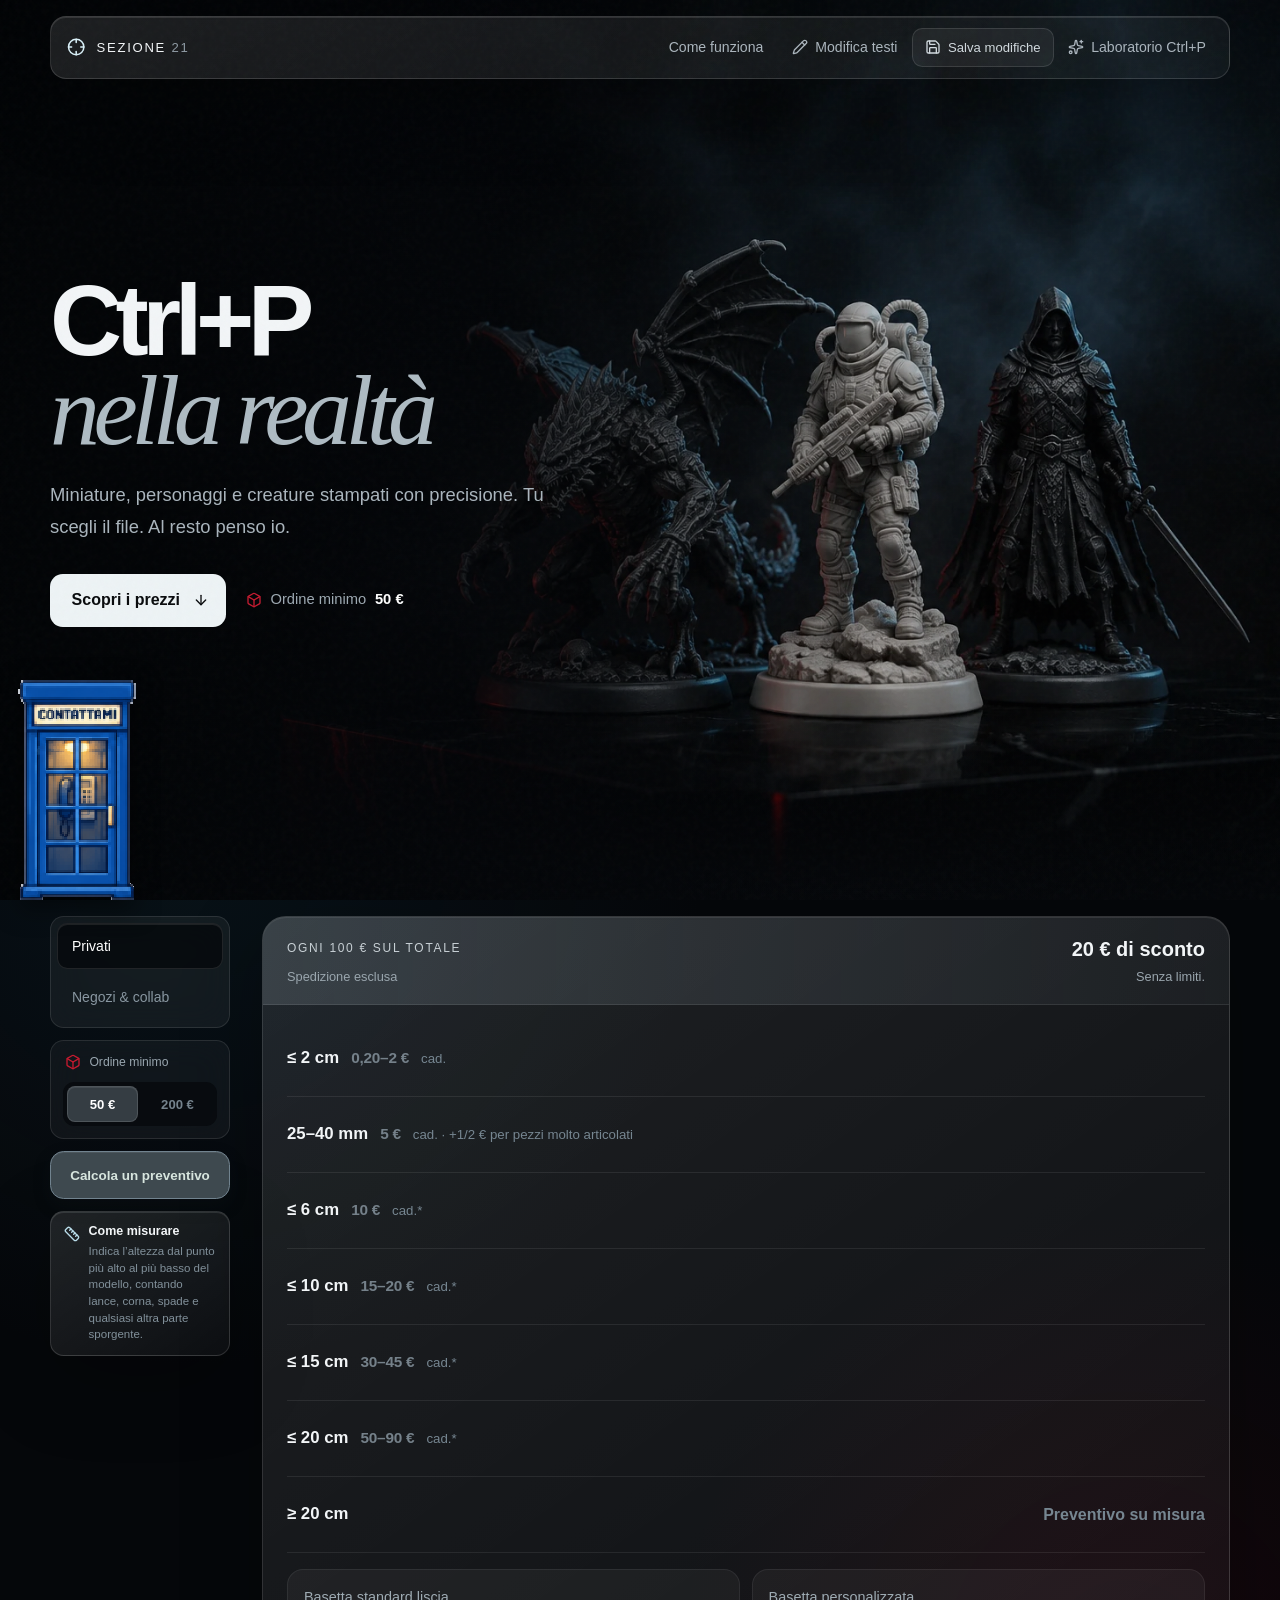
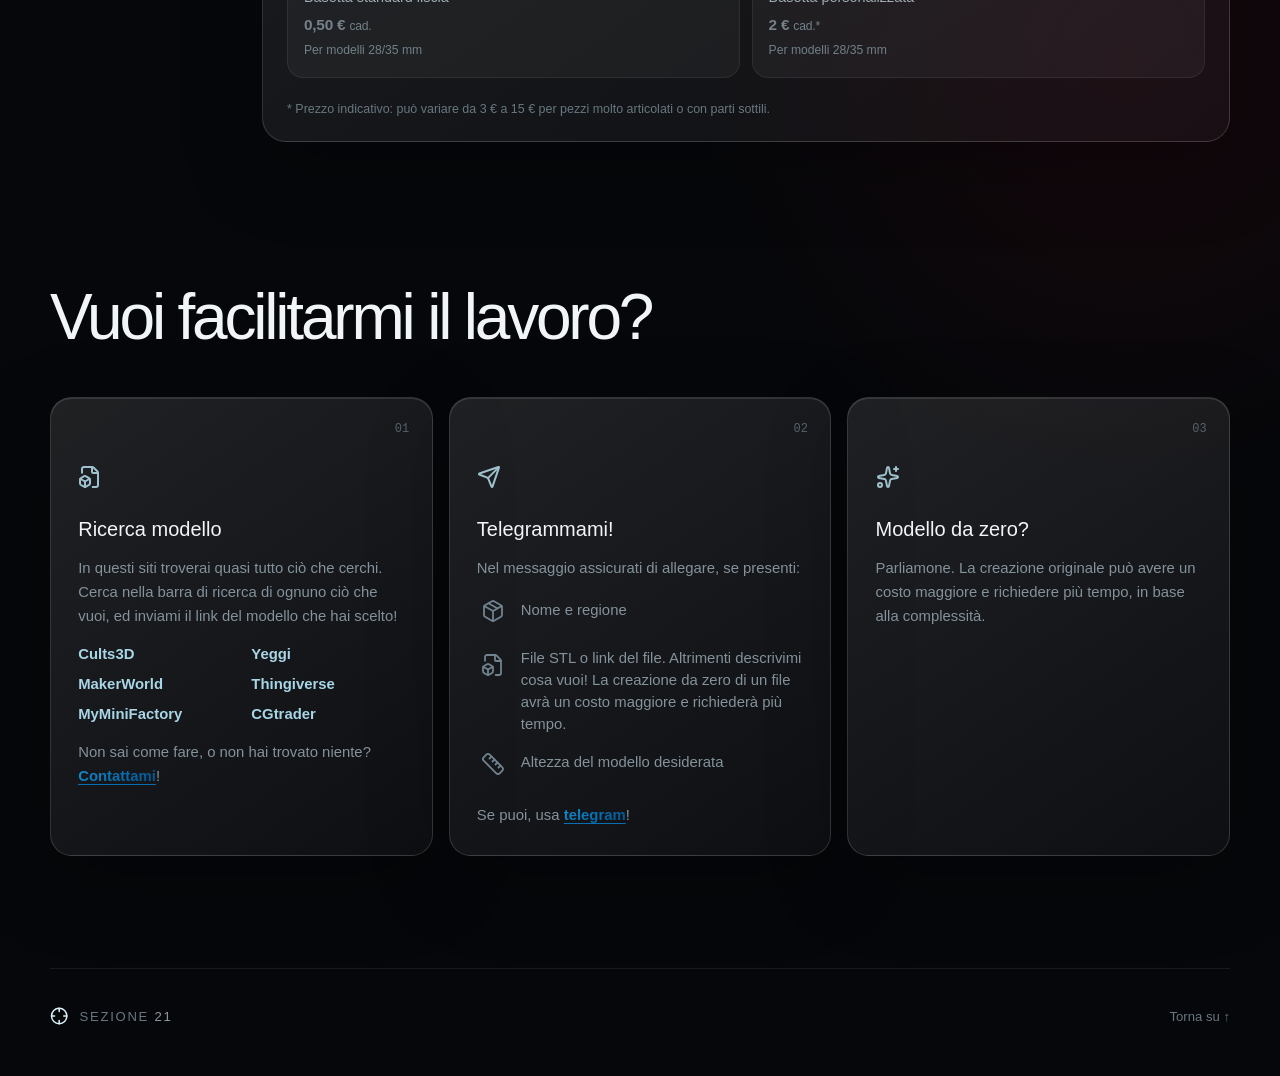
==== commit 0f44d873: "Rinomina il sito in Sezione 21" ====
--- a/index.html
+++ b/index.html
@@ -1,5 +1,5 @@
 <!doctype html>
-<html lang="it"><head><meta charset="UTF-8"><meta name="viewport" content="width=device-width,initial-scale=1"><title>Miniature Atelier | Stampa 3D in resina</title><meta name="description" content="Stampa 3D di miniature, personaggi e creature in resina. Prezzi trasparenti e modelli su misura."><link rel="icon" href="./favicon.svg">  <script type="module" crossorigin src="./assets/home-CXBewtHA.js"></script>
+<html lang="it"><head><meta charset="UTF-8"><meta name="viewport" content="width=device-width,initial-scale=1"><title>Sezione 21 | Stampa 3D in resina</title><meta name="description" content="Stampa 3D di miniature, personaggi e creature in resina. Prezzi trasparenti e modelli su misura."><link rel="icon" href="./favicon.svg">  <script type="module" crossorigin src="./assets/home-9Rlf6f57.js"></script>
   <link rel="modulepreload" crossorigin href="./assets/globals-DMaxS2Wz.js">
   <link rel="stylesheet" crossorigin href="./assets/globals-3iBk7bzG.css">
   <link rel="stylesheet" crossorigin href="./assets/home-Bjo-DSvi.css">
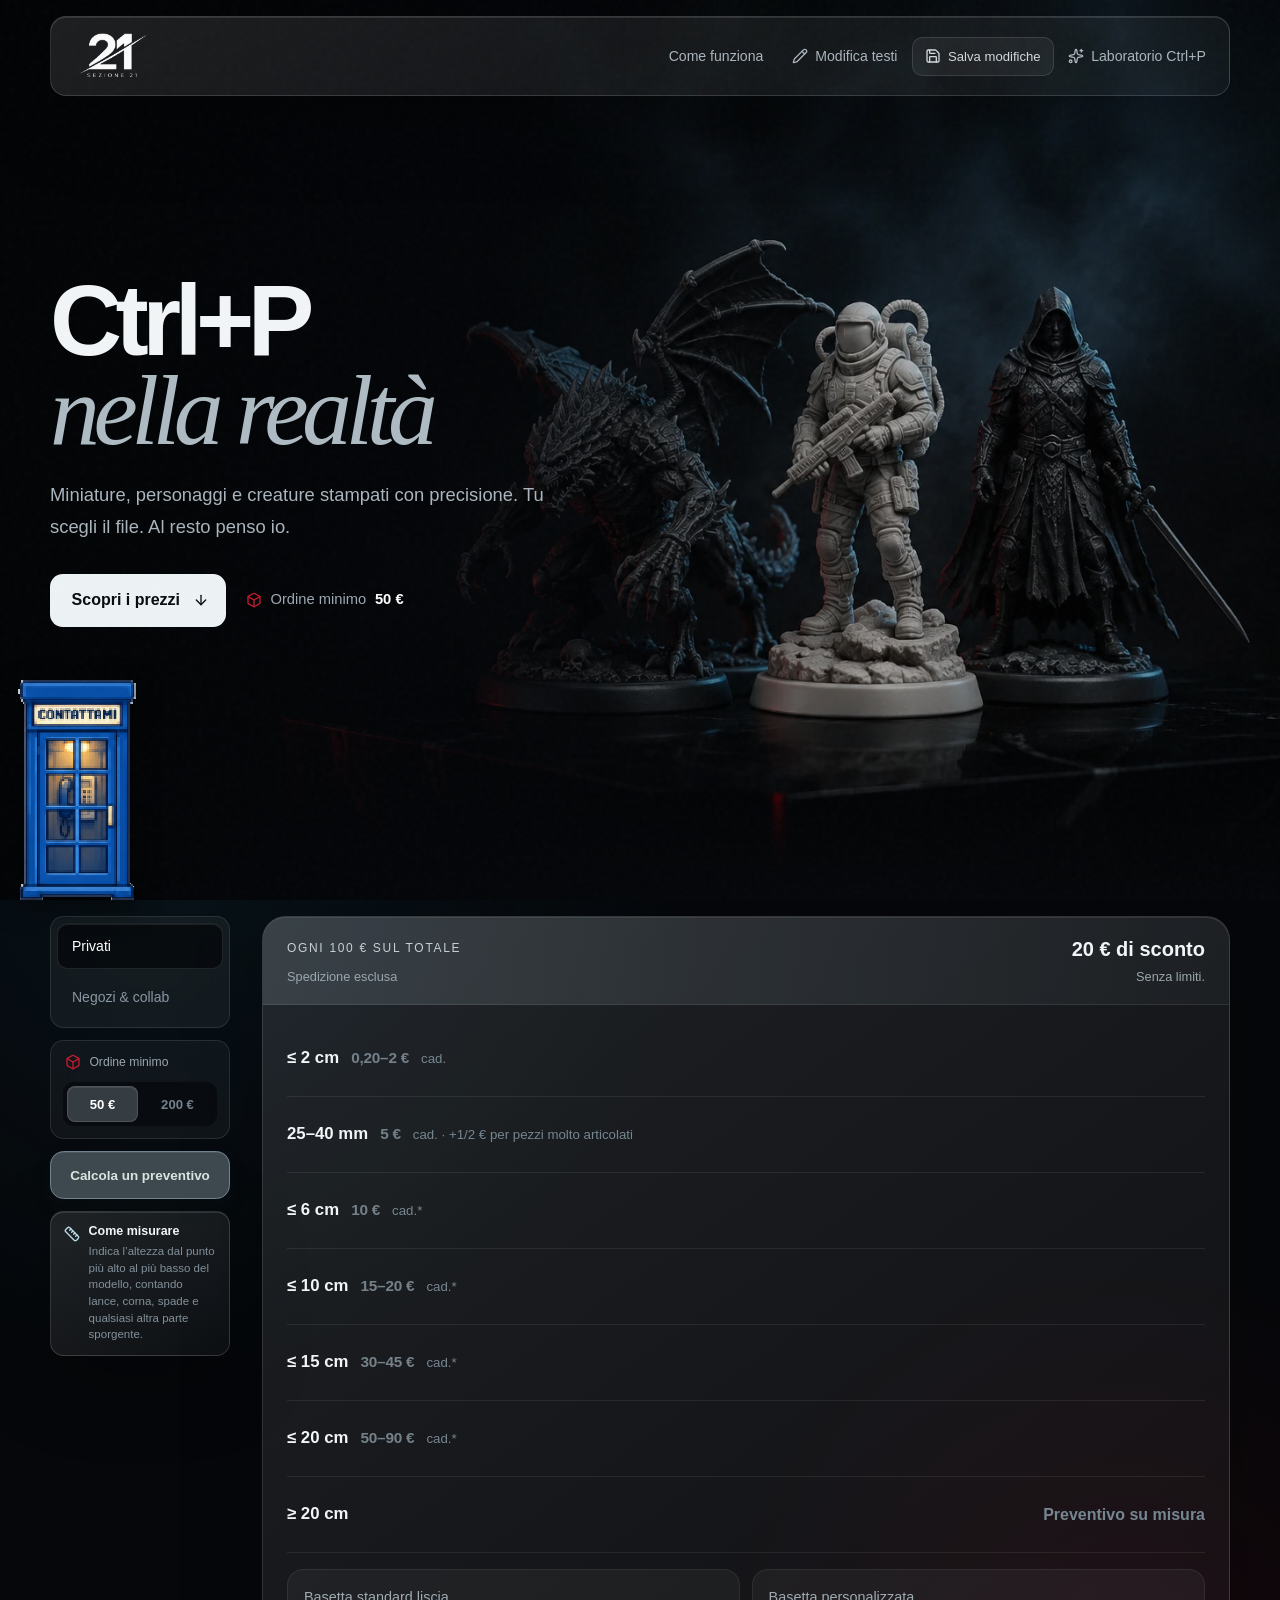
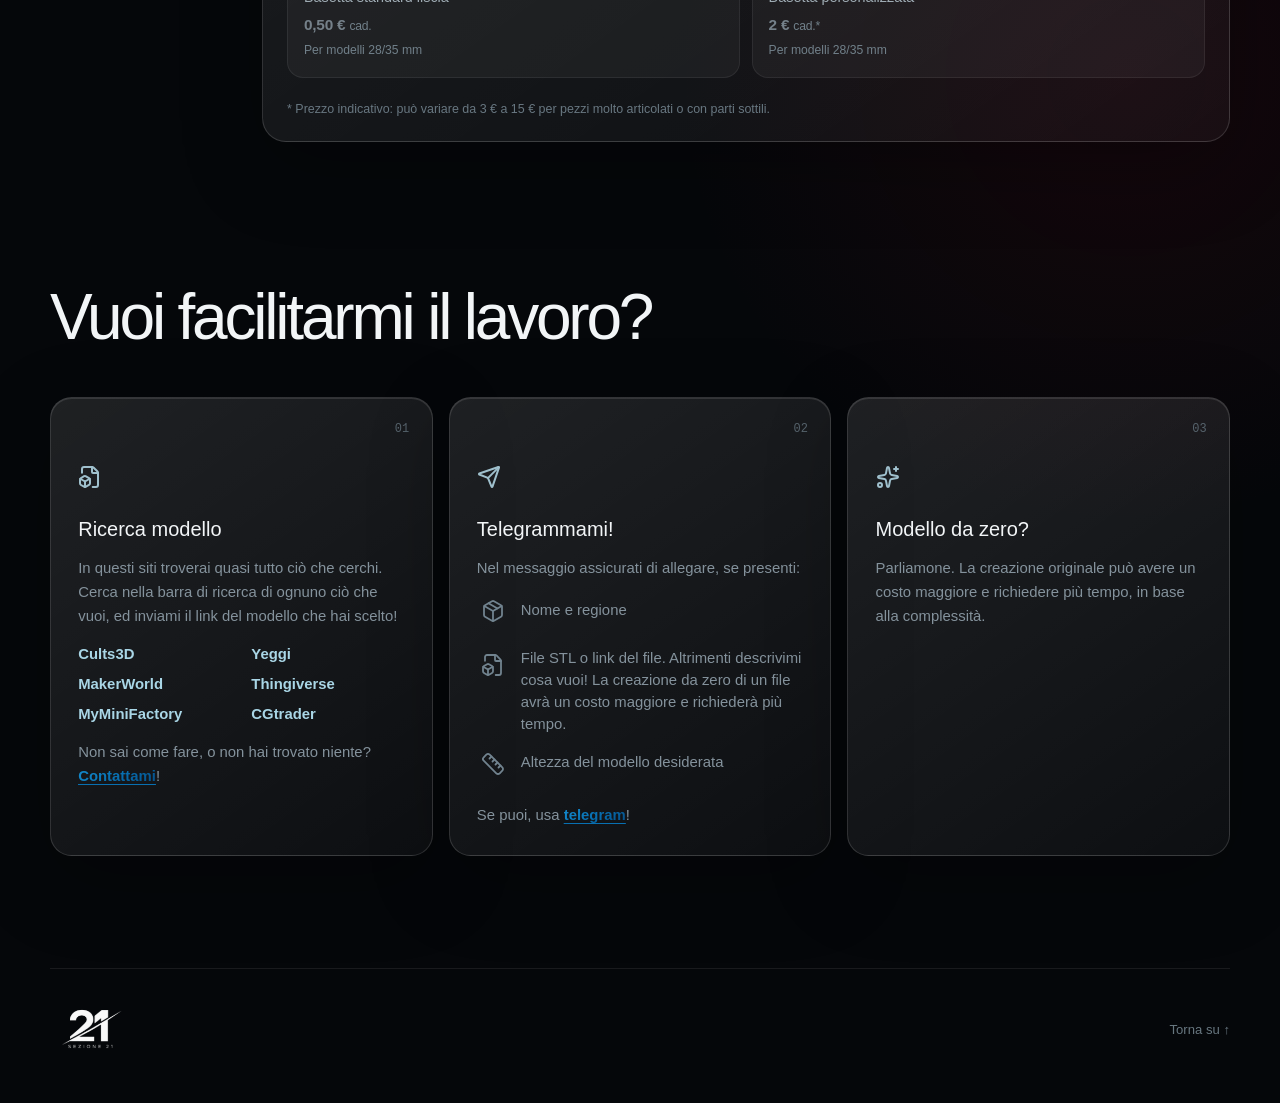
==== commit c6eea554: "Aggiunge il logo Sezione 21" ====
--- a/index.html
+++ b/index.html
@@ -1,6 +1,6 @@
 <!doctype html>
-<html lang="it"><head><meta charset="UTF-8"><meta name="viewport" content="width=device-width,initial-scale=1"><title>Sezione 21 | Stampa 3D in resina</title><meta name="description" content="Stampa 3D di miniature, personaggi e creature in resina. Prezzi trasparenti e modelli su misura."><link rel="icon" href="./favicon.svg">  <script type="module" crossorigin src="./assets/home-9Rlf6f57.js"></script>
-  <link rel="modulepreload" crossorigin href="./assets/globals-DMaxS2Wz.js">
-  <link rel="stylesheet" crossorigin href="./assets/globals-3iBk7bzG.css">
+<html lang="it"><head><meta charset="UTF-8"><meta name="viewport" content="width=device-width,initial-scale=1"><title>Sezione 21 | Stampa 3D in resina</title><meta name="description" content="Stampa 3D di miniature, personaggi e creature in resina. Prezzi trasparenti e modelli su misura."><link rel="icon" href="./favicon.svg">  <script type="module" crossorigin src="./assets/home-OhqFlyw2.js"></script>
+  <link rel="modulepreload" crossorigin href="./assets/globals-CNA5EZVg.js">
+  <link rel="stylesheet" crossorigin href="./assets/globals-CJuEhA2l.css">
   <link rel="stylesheet" crossorigin href="./assets/home-Bjo-DSvi.css">
 </head><body><div id="root"></div></body></html>
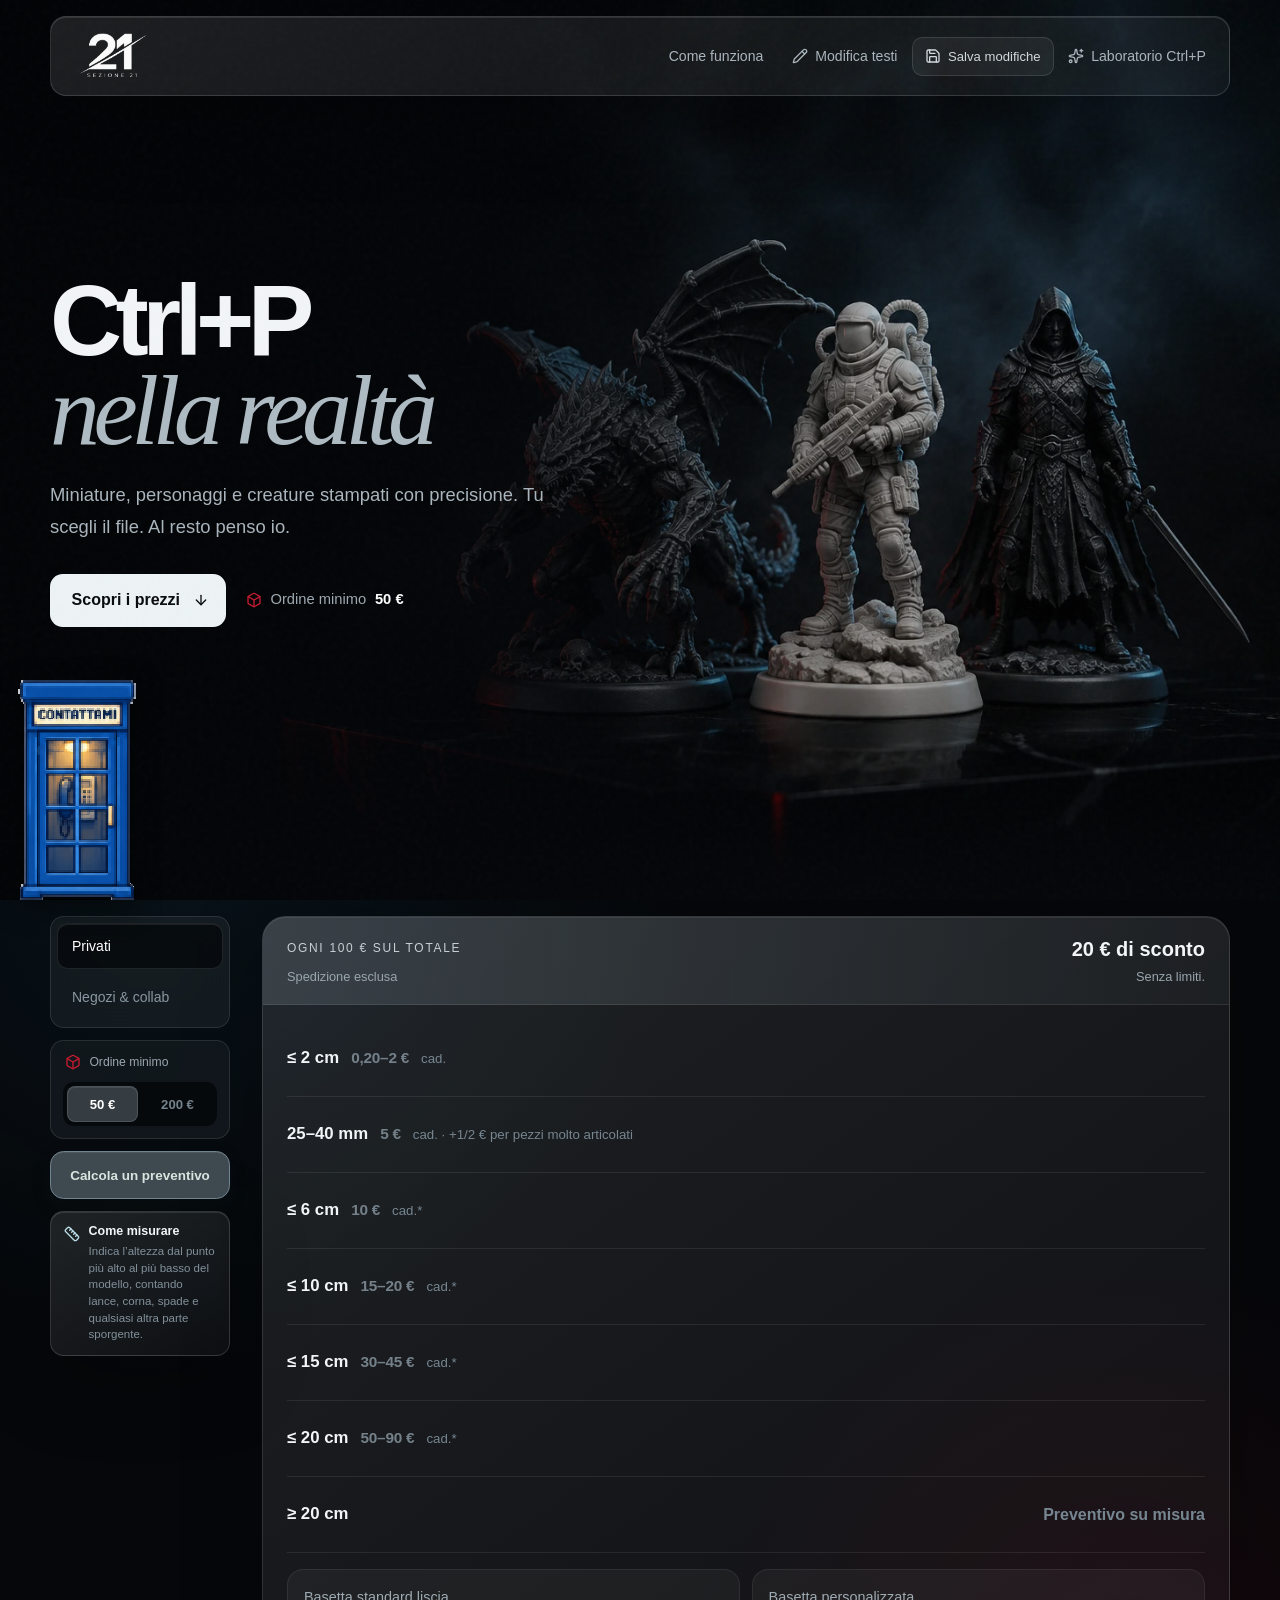
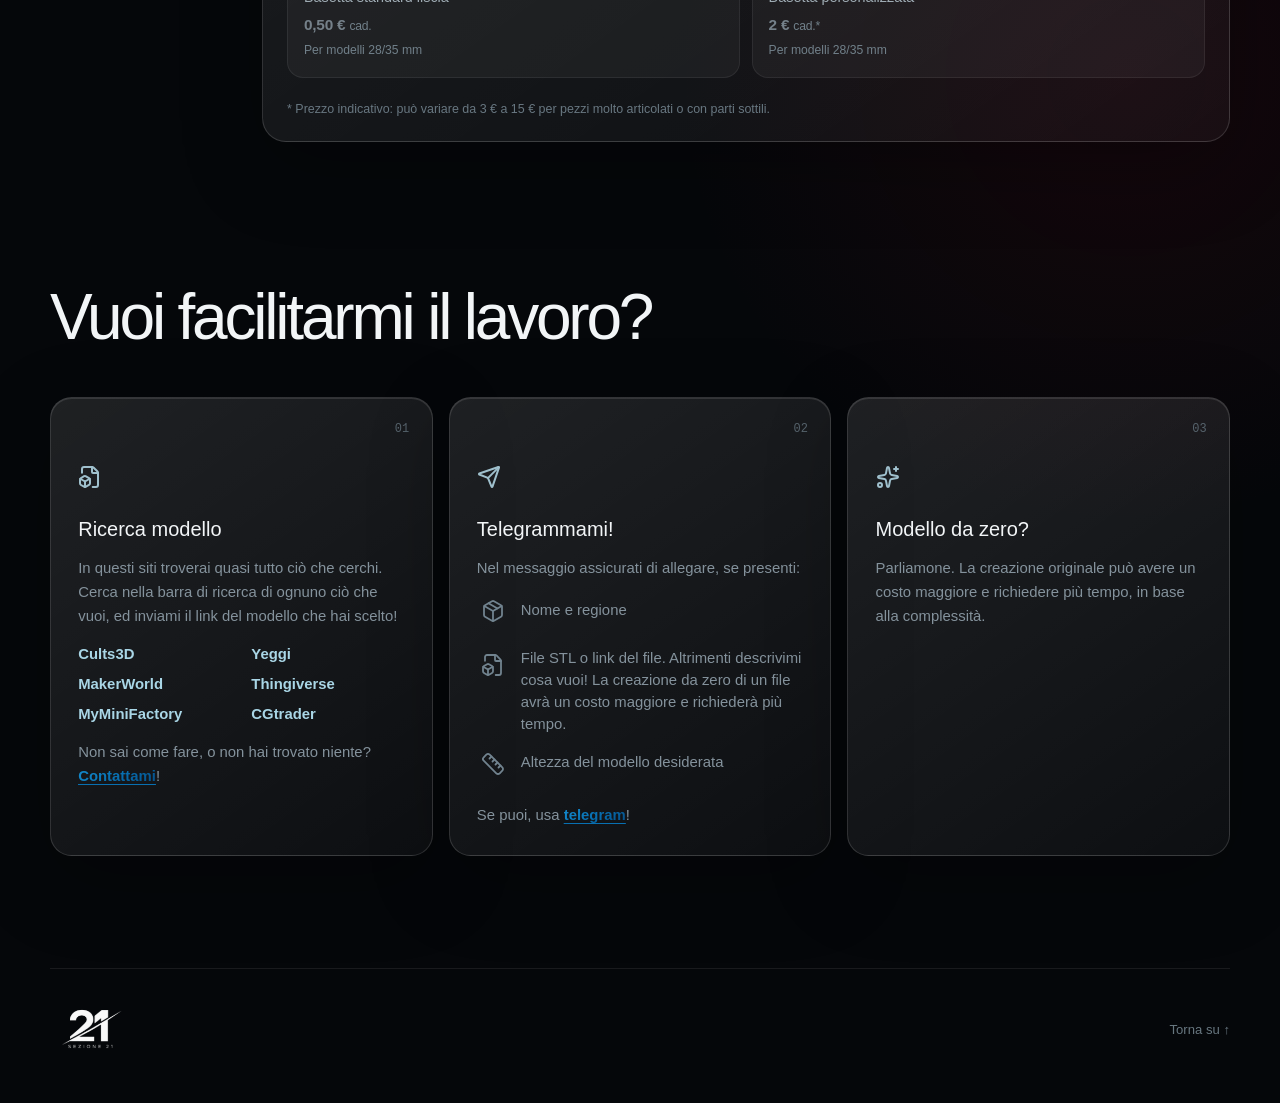
==== commit 63891fa3: "Rimuove alone al passaggio del mouse" ====
--- a/index.html
+++ b/index.html
@@ -1,6 +1,6 @@
 <!doctype html>
-<html lang="it"><head><meta charset="UTF-8"><meta name="viewport" content="width=device-width,initial-scale=1"><title>Sezione 21 | Stampa 3D in resina</title><meta name="description" content="Stampa 3D di miniature, personaggi e creature in resina. Prezzi trasparenti e modelli su misura."><link rel="icon" href="./favicon.svg">  <script type="module" crossorigin src="./assets/home-OhqFlyw2.js"></script>
-  <link rel="modulepreload" crossorigin href="./assets/globals-CNA5EZVg.js">
-  <link rel="stylesheet" crossorigin href="./assets/globals-CJuEhA2l.css">
+<html lang="it"><head><meta charset="UTF-8"><meta name="viewport" content="width=device-width,initial-scale=1"><title>Sezione 21 | Stampa 3D in resina</title><meta name="description" content="Stampa 3D di miniature, personaggi e creature in resina. Prezzi trasparenti e modelli su misura."><link rel="icon" href="./favicon.svg">  <script type="module" crossorigin src="./assets/home-Cd4IN7Gj.js"></script>
+  <link rel="modulepreload" crossorigin href="./assets/globals-76EmNhhd.js">
+  <link rel="stylesheet" crossorigin href="./assets/globals-i3BFwuDU.css">
   <link rel="stylesheet" crossorigin href="./assets/home-Bjo-DSvi.css">
 </head><body><div id="root"></div></body></html>
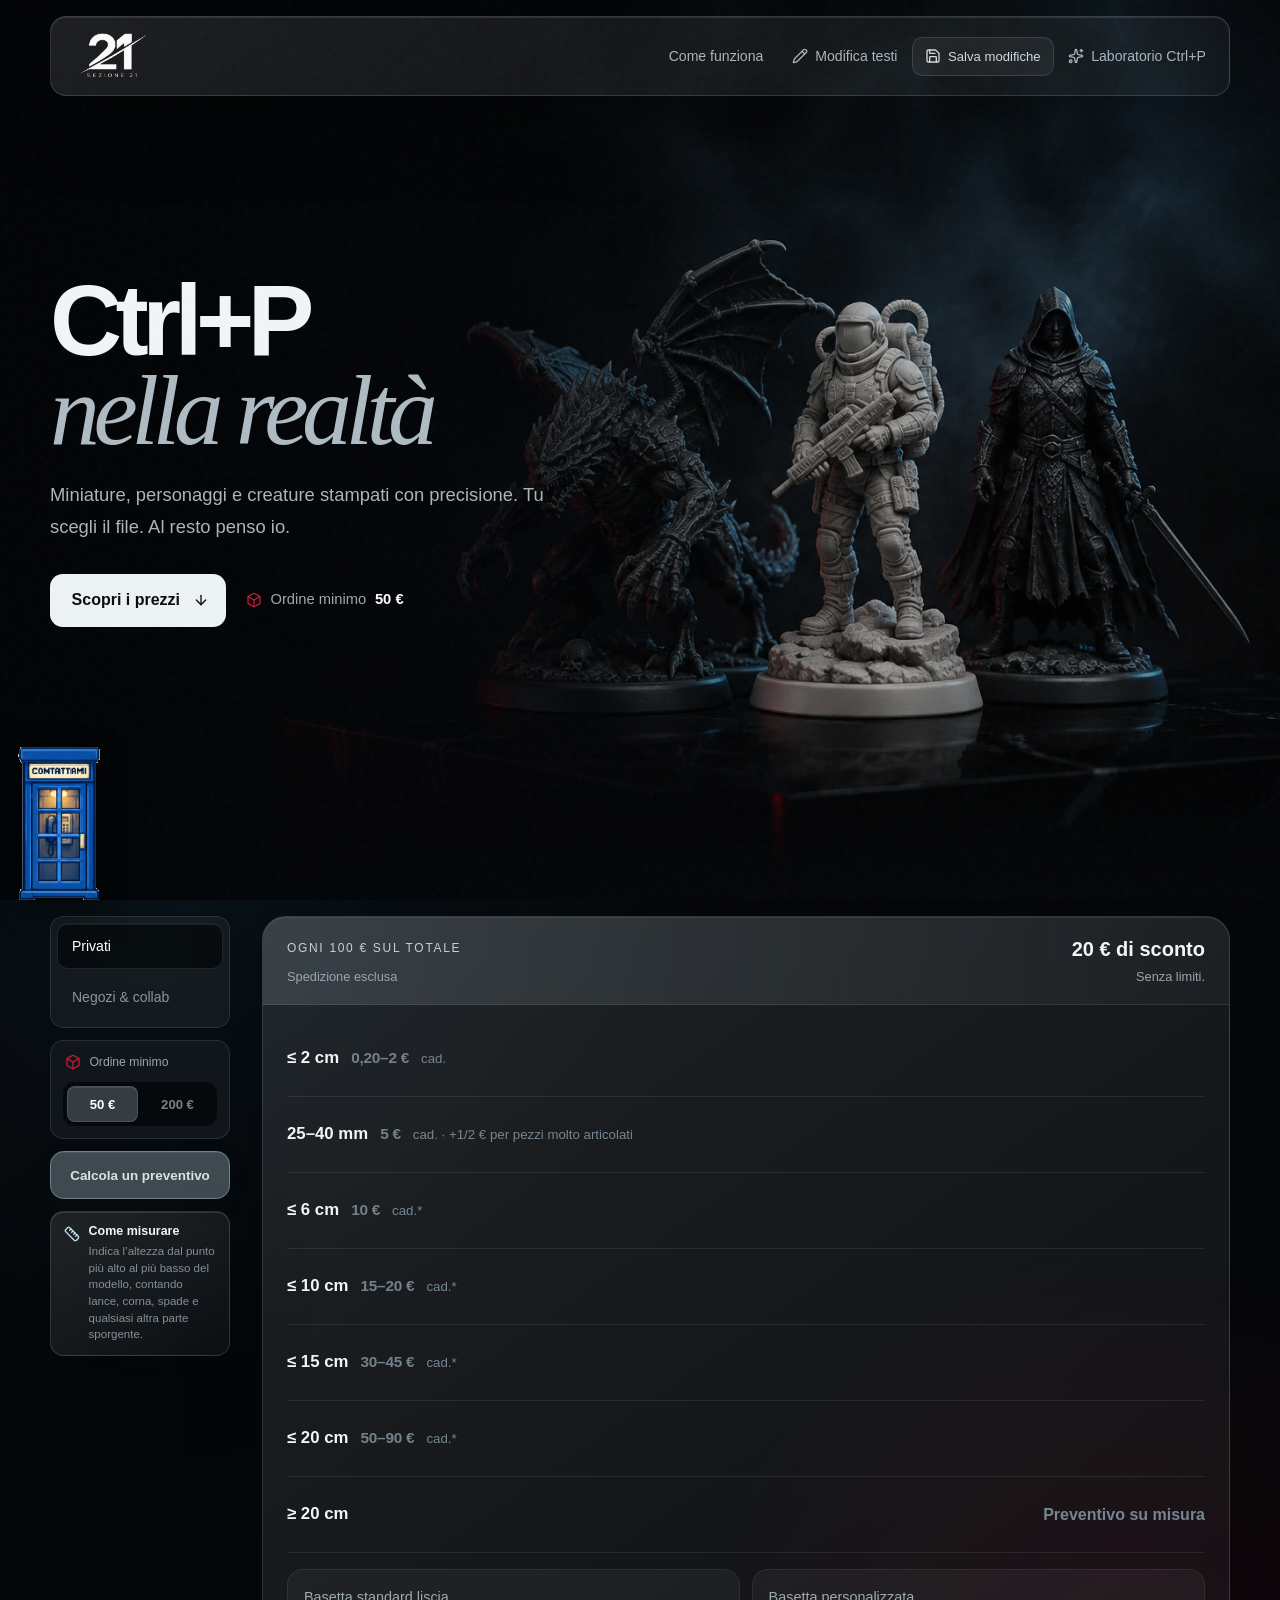
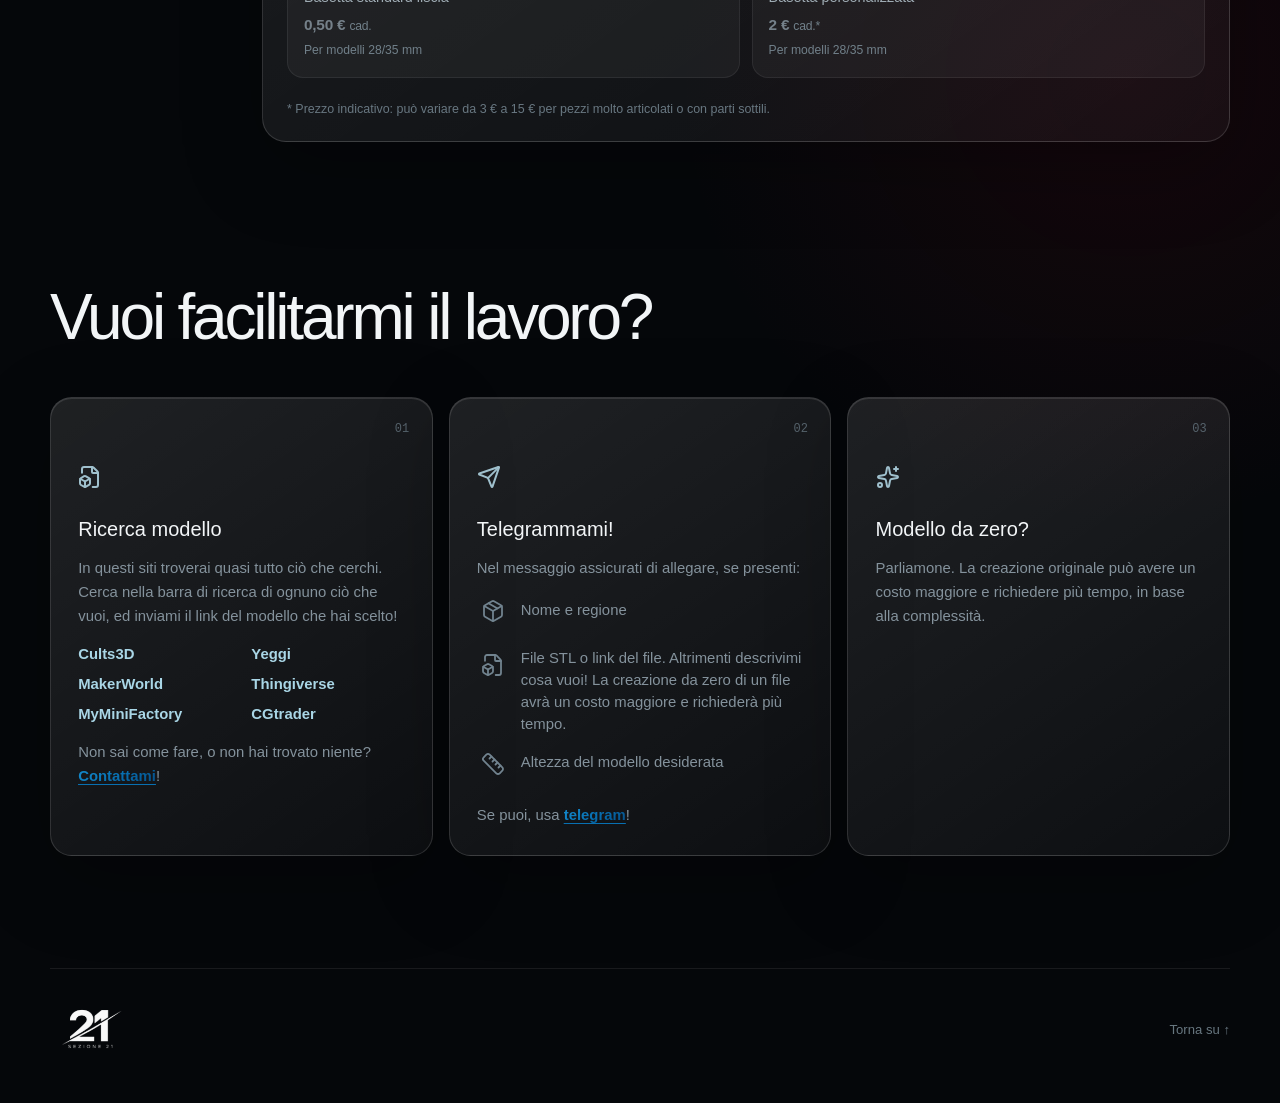
==== commit 5ed6dbbf: "Riduce la cabina telefonica" ====
--- a/index.html
+++ b/index.html
@@ -1,6 +1,6 @@
 <!doctype html>
-<html lang="it"><head><meta charset="UTF-8"><meta name="viewport" content="width=device-width,initial-scale=1"><title>Sezione 21 | Stampa 3D in resina</title><meta name="description" content="Stampa 3D di miniature, personaggi e creature in resina. Prezzi trasparenti e modelli su misura."><link rel="icon" href="./favicon.svg">  <script type="module" crossorigin src="./assets/home-Cd4IN7Gj.js"></script>
-  <link rel="modulepreload" crossorigin href="./assets/globals-76EmNhhd.js">
-  <link rel="stylesheet" crossorigin href="./assets/globals-i3BFwuDU.css">
+<html lang="it"><head><meta charset="UTF-8"><meta name="viewport" content="width=device-width,initial-scale=1"><title>Sezione 21 | Stampa 3D in resina</title><meta name="description" content="Stampa 3D di miniature, personaggi e creature in resina. Prezzi trasparenti e modelli su misura."><link rel="icon" href="./favicon.svg">  <script type="module" crossorigin src="./assets/home-Cbt8NS9z.js"></script>
+  <link rel="modulepreload" crossorigin href="./assets/globals-D6v8eH_a.js">
+  <link rel="stylesheet" crossorigin href="./assets/globals-vTeuZL2d.css">
   <link rel="stylesheet" crossorigin href="./assets/home-Bjo-DSvi.css">
 </head><body><div id="root"></div></body></html>
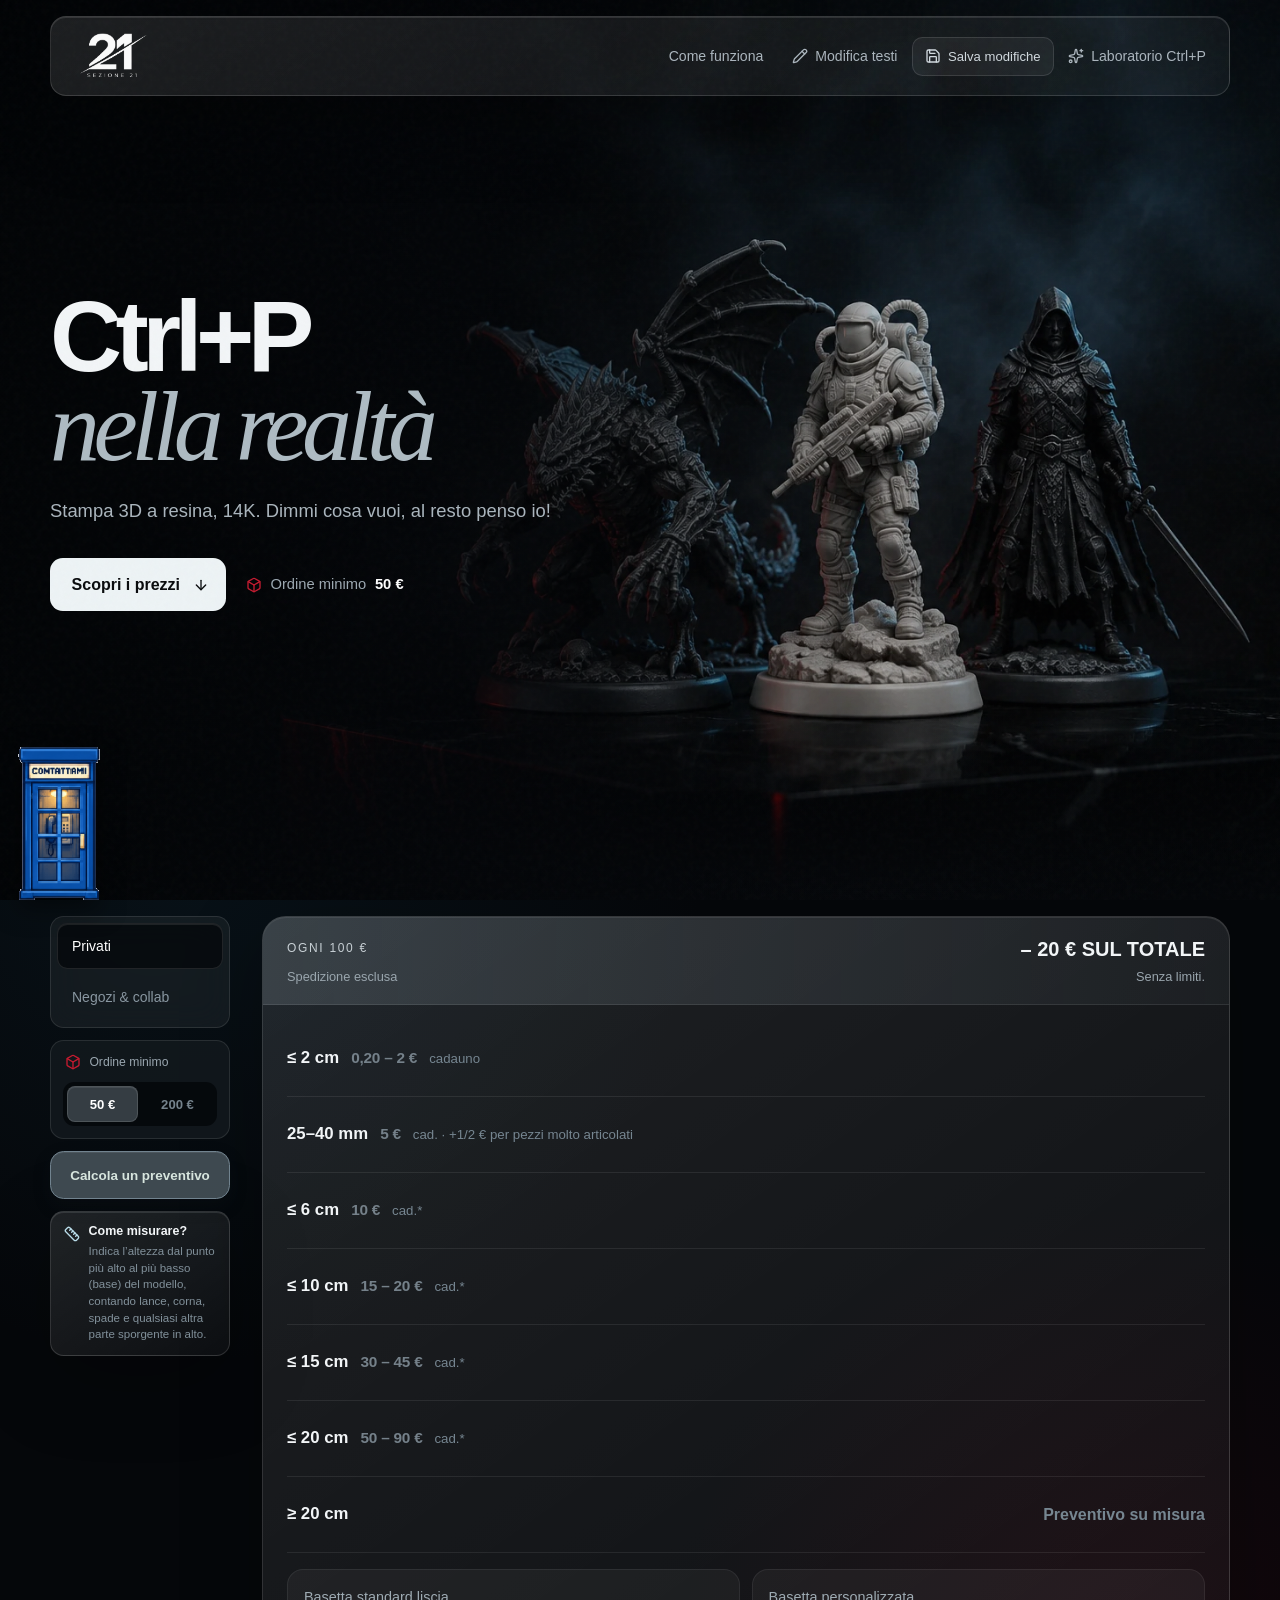
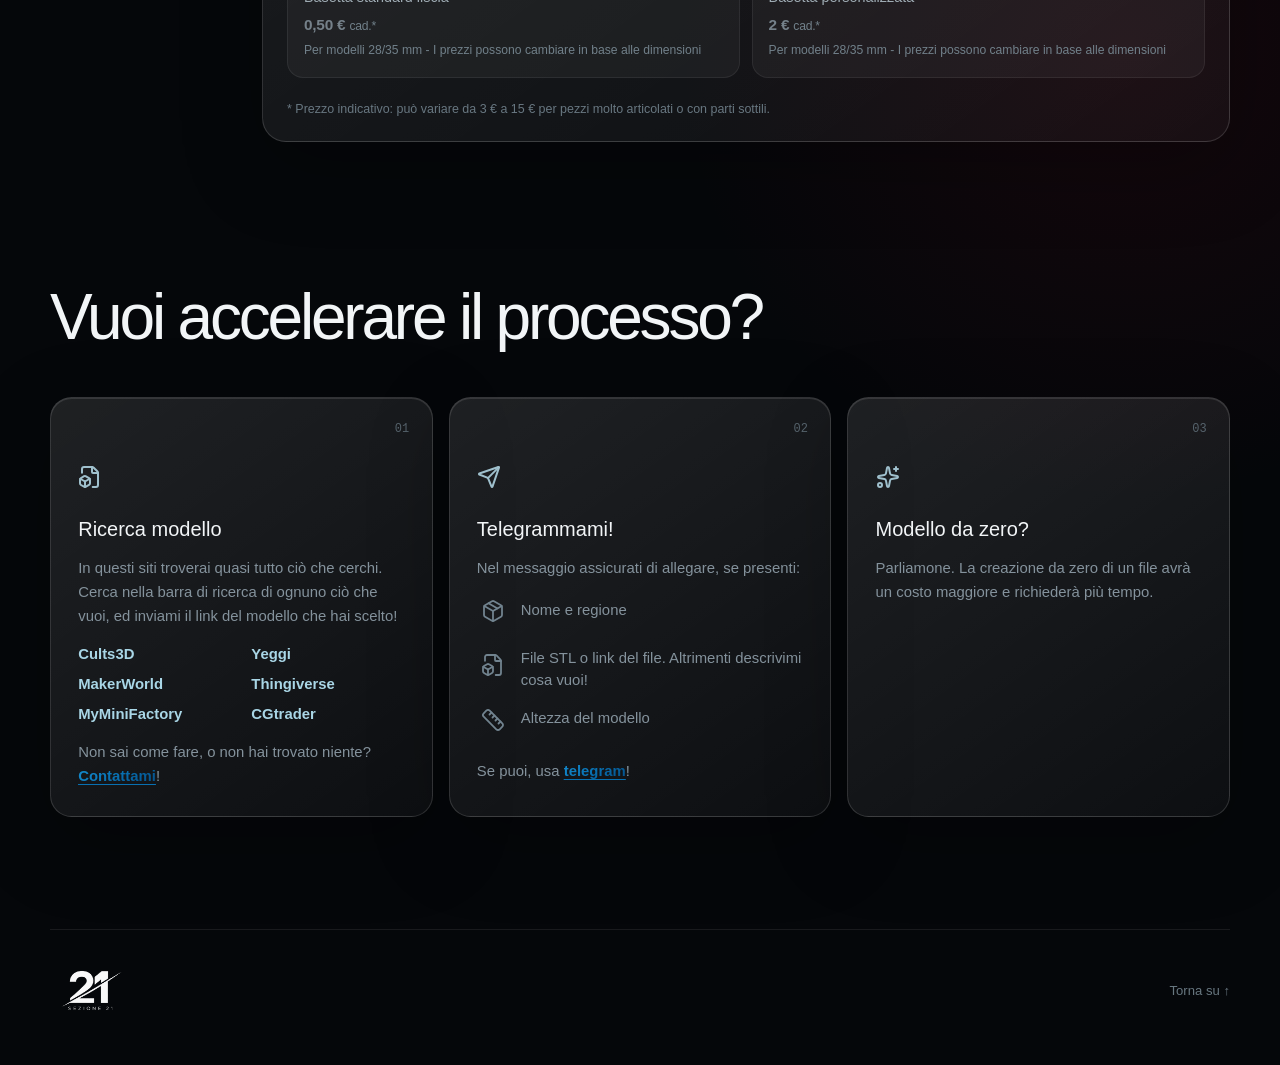
==== commit 0ab3c5ef: "Allinea il sito alla versione Work" ====
--- a/index.html
+++ b/index.html
@@ -1,5 +1,5 @@
 <!doctype html>
-<html lang="it"><head><meta charset="UTF-8"><meta name="viewport" content="width=device-width,initial-scale=1"><title>Sezione 21 | Stampa 3D in resina</title><meta name="description" content="Stampa 3D di miniature, personaggi e creature in resina. Prezzi trasparenti e modelli su misura."><link rel="icon" href="./favicon.svg">  <script type="module" crossorigin src="./assets/home-Cbt8NS9z.js"></script>
+<html lang="it"><head><meta charset="UTF-8"><meta name="viewport" content="width=device-width,initial-scale=1"><title>Sezione 21 | Stampa 3D in resina</title><meta name="description" content="Stampa 3D di miniature, personaggi e creature in resina. Prezzi trasparenti e modelli su misura."><link rel="icon" href="./favicon.svg">  <script type="module" crossorigin src="./assets/home-DvR8WRrl.js"></script>
   <link rel="modulepreload" crossorigin href="./assets/globals-D6v8eH_a.js">
   <link rel="stylesheet" crossorigin href="./assets/globals-vTeuZL2d.css">
   <link rel="stylesheet" crossorigin href="./assets/home-Bjo-DSvi.css">
